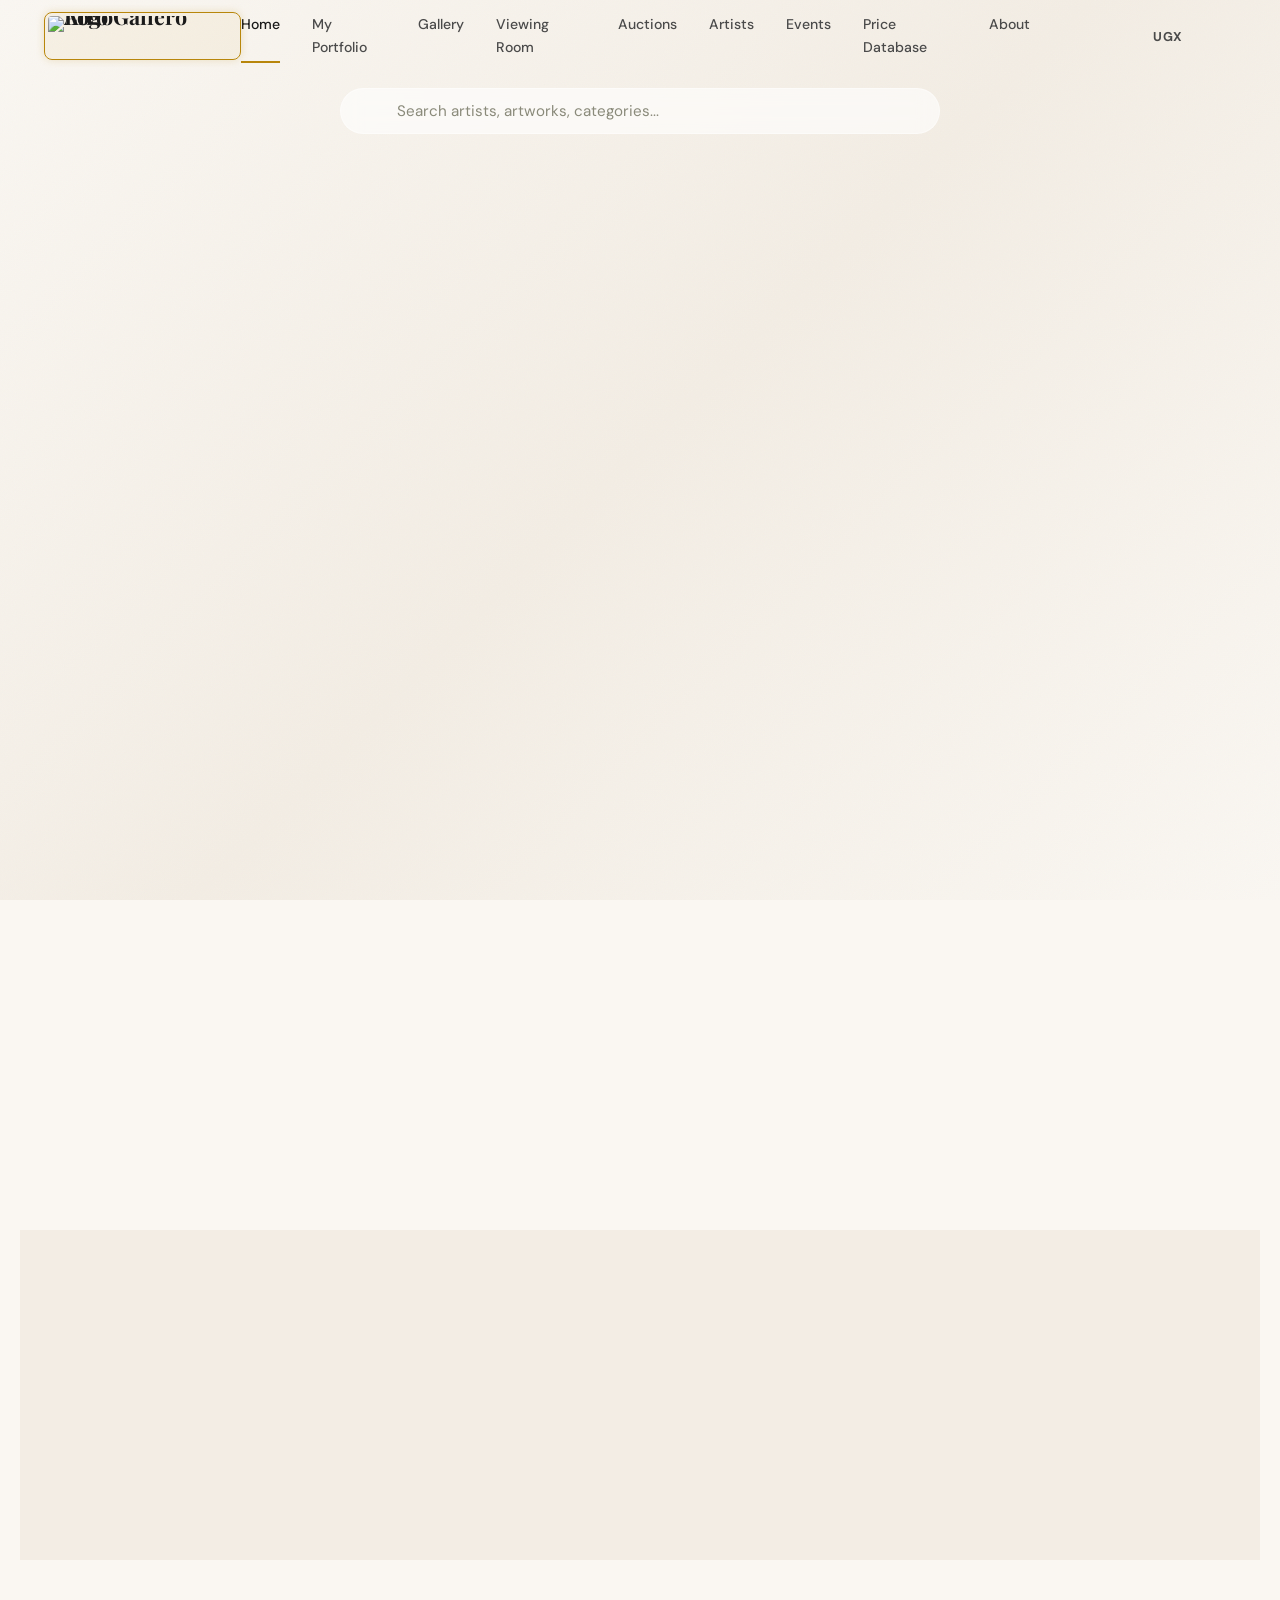
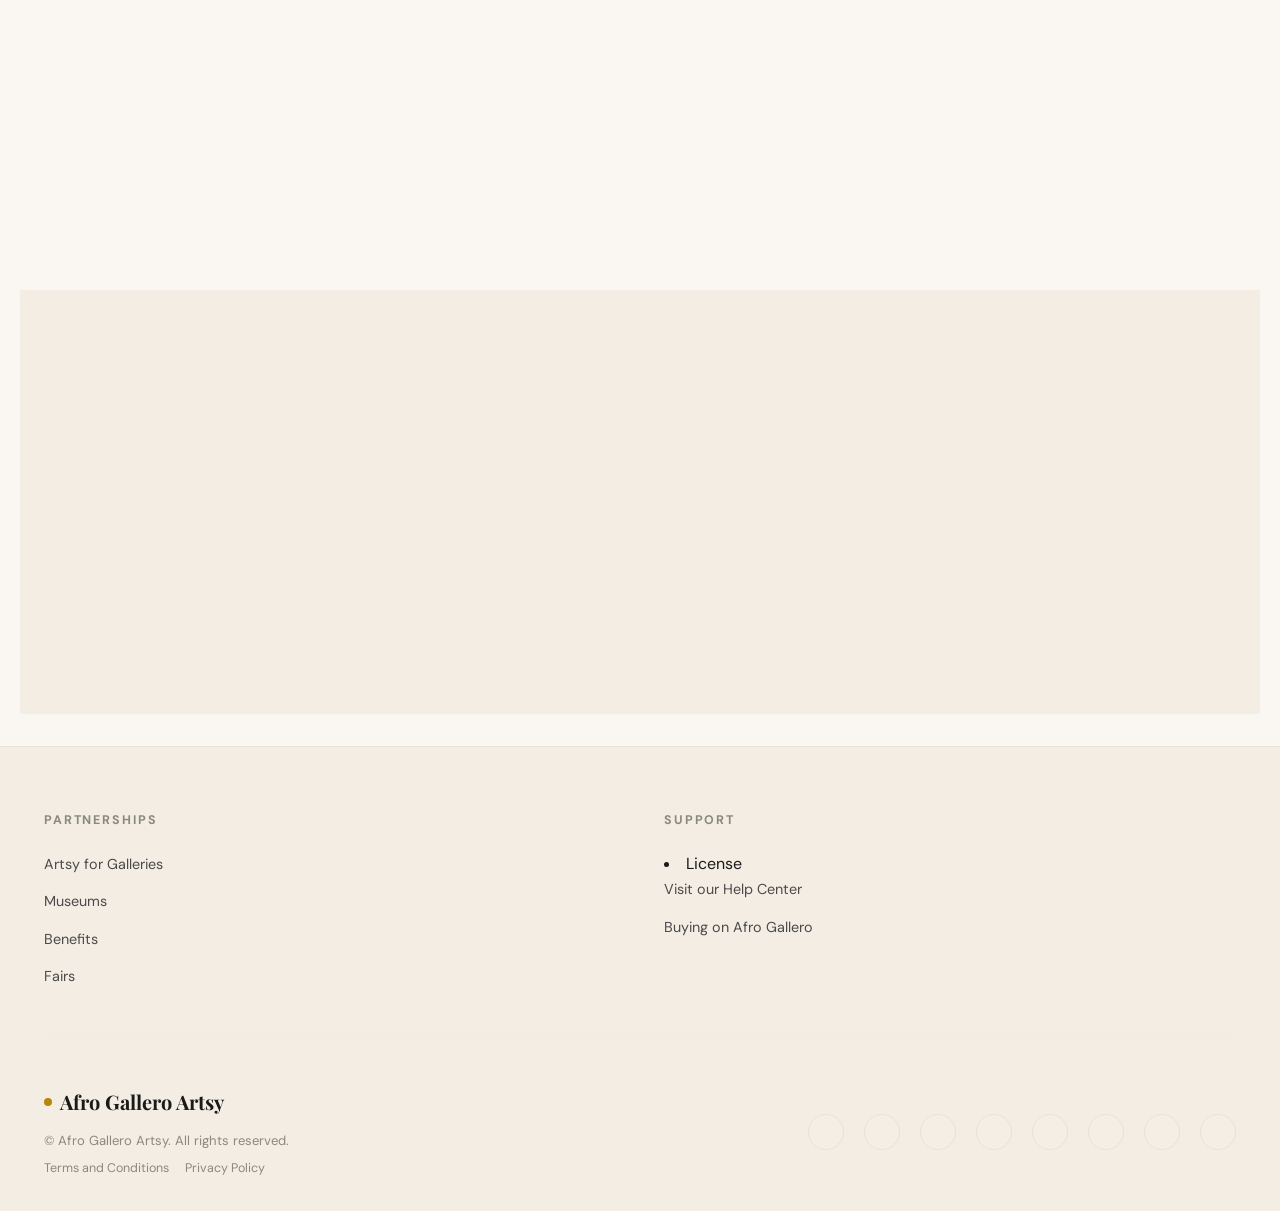
==== index.html @ c95db65b "Refactor currency dropdown in navigation" ====
<!DOCTYPE html>
<html lang="en">
<head>
  <!-- Maintenance Mode Check — MUST be first in <head> -->
<script src="https://www.gstatic.com/firebasejs/10.12.2/firebase-app-compat.js"></script>
<script src="https://www.gstatic.com/firebasejs/10.12.2/firebase-database-compat.js"></script>

  <meta charset="UTF-8">
  <meta name="viewport" content="width=device-width, initial-scale=1.0">
  <title>Afro Gallero Artsy— Where African Creativity Meets Modern Expression Redefining African Art for the World and Showcasing Modern African Masterpieces</title>
  
  <link rel="icon" type="image/webp" sizes="16x16" href="https://ik.imagekit.io/s95tumxuk/IMG_1356.jpeg?updatedAt=1777123021199">
  <link rel="icon" type="image/webp" sizes="32x32" href="https://ik.imagekit.io/s95tumxuk/IMG_1356.jpeg?updatedAt=1777123021199">
  <link rel="apple-touch-icon" sizes="180x180" href="https://ik.imagekit.io/s95tumxuk/IMG_1359.jpeg?updatedAt=1777125891205">

  <link rel="preconnect" href="https://fonts.googleapis.com">
  <link rel="preconnect" href="https://fonts.gstatic.com" crossorigin>
  <link href="https://fonts.googleapis.com/css2?family=Playfair+Display:ital,wght@0,400;0,600;0,700;0,800;1,400;1,600&family=DM+Sans:wght@300;400;500;600;700&display=swap" rel="stylesheet">

  <script src="https://unpkg.com/lucide@latest/dist/umd/lucide.js"></script>

  <!-- Firebase SDK (Compat) -->
  <script src="https://www.gstatic.com/firebasejs/9.23.0/firebase-app-compat.js"></script>
  <script src="https://www.gstatic.com/firebasejs/9.23.0/firebase-auth-compat.js"></script>
  <script src="https://www.gstatic.com/firebasejs/9.23.0/firebase-database-compat.js"></script>

  <link rel="stylesheet" href="style.css">
</head>
<body data-theme="light">

<!-- ========== NAVIGATION ========== -->
<nav id="navbar">
  <div class="nav-inner">
    <a href="#home" class="nav-logo">
      <img src="https://ik.imagekit.io/s95tumxuk/IMG_1356.jpeg" alt="Afro Gallero Logo" class="nav-logo-img">
    </a>

      <div class="nav-links" id="navLinks">
        <a href="#home" class="nav-link active" data-page="home">Home</a>
       <a href="portfolio.html" class="nav-link">My Portfolio</a>
        <a href="#gallery" class="nav-link" data-page="gallery">Gallery</a>
        <a href="#viewing-room" class="nav-link" data-page="viewing-room">Viewing Room</a>
        <a href="#auctions" class="nav-link" data-page="auctions">Auctions</a>
        <a href="#artists" class="nav-link" data-page="artists">Artists</a>
        <a href="#fairs-events" class="nav-link" data-page="fairs-events">Events</a>
        <a href="#price-database" class="nav-link" data-page="price-database">Price Database</a>
        <a href="#artist" class="nav-link" data-page="artist">About</a>
      </div>
             
     
        
         <button class="nav-icon-btn" id="msgNavBtn" title="Messages" aria-label="View messages">
  <i data-lucide="mail" style="width:20px;height:20px;"></i>
  <span class="fav-badge" id="msgBadge">0</span>
</button>

        <button class="nav-icon-btn" id="favNavBtn" title="Favorites" aria-label="View favorites">
          <i data-lucide="heart" class="icon-heart"></i>
          <span class="fav-badge" id="favBadge">0</span>
        </button>

        <button class="nav-icon-btn" id="darkModeToggle" title="Toggle dark mode" aria-label="Toggle dark mode">
          <i data-lucide="sun" class="icon-sun"></i>
          <i data-lucide="moon" class="icon-moon"></i>
        </button>
        
         <div class="nav-actions">
   <div class="nav-dropdown" id="currDropdown">
     <button class="nav-icon-btn nav-curr-btn" title="Change Currency" aria-label="Change Currency">
       <span id="currSymbol">UGX</span>
     </button>
     
     <div class="dropdown-menu">
       <button class="dropdown-item active" data-curr="UGX">UGX</button>
       
       <button class="dropdown-item" data-curr="USD">USD</button>
       <button class="dropdown-item" data-curr="EUR">EUR</button>
       <button class="dropdown-item" data-curr="GBP">GBP</button>
     </div>
   </div>
   
        <button class="nav-icon-btn" id="openAuthModalBtn" title="Account" aria-label="Account">
          <i data-lucide="user" style="width:20px;height:20px;"></i>
        </button>

        <button class="hamburger" id="hamburger" aria-label="Toggle menu" aria-expanded="false">
          <span></span><span></span><span></span>
        </button>
      </div>
    </div>
  </nav>

  <!-- ========== MOBILE OVERLAY ========== -->
  <div class="nav-overlay" id="navOverlay"></div>

  <!-- ========== AUTH MODAL (Login / Sign Up) ========== -->
  <div class="modal-overlay" id="authModal">
    <div class="auth-modal-container" role="dialog" aria-modal="true">
      <button class="modal-close" id="closeAuthModal" aria-label="Close">
        <i data-lucide="x" style="width:20px;height:20px;"></i>
      </button>

      <div class="auth-modal-tabs">
        <button class="auth-tab active" data-auth-tab="login">Login</button>
        <button class="auth-tab" data-auth-tab="signup">Sign Up</button>
      </div>

      <!-- Login Form -->
      <form id="loginFormModal" class="auth-modal-form">
        <div class="form-group">
          <label for="loginEmail">Email Address</label>
          <input type="email" id="loginEmail" required placeholder="you@example.com" autocomplete="email">
        </div>
        <div class="form-group">
          <label for="loginPassword">Password</label>
          <div class="password-wrap">
            <input type="password" id="loginPassword" required placeholder="Enter password" autocomplete="current-password">
            <button type="button" class="password-toggle" aria-label="Toggle password"><i data-lucide="eye" style="width:16px;height:16px;"></i></button>
          </div>
        </div>
        <div class="form-error hidden" id="loginError"></div>
        <button type="submit" class="btn btn-primary btn-full">Sign In</button>

        <div class="auth-divider"><span>or</span></div>

        <button type="button" class="btn btn-outline btn-full btn-google" id="googleLoginBtn">
          <svg width="18" height="18" viewBox="0 0 24 24"><path d="M22.56 12.25c0-.78-.07-1.53-.2-2.25H12v4.26h5.92a5.06 5.06 0 01-2.2 3.32v2.77h3.57c2.08-1.92 3.28-4.74 3.28-8.1z" fill="#4285F4"/><path d="M12 23c2.97 0 5.46-.98 7.28-2.66l-3.57-2.77c-.98.66-2.23 1.06-3.71 1.06-2.86 0-5.29-1.93-6.16-4.53H2.18v2.84C3.99 20.53 7.7 23 12 23z" fill="#34A853"/><path d="M5.84 14.09c-.22-.66-.35-1.36-.35-2.09s.13-1.43.35-2.09V7.07H2.18C1.43 8.55 1 10.22 1 12s.43 3.45 1.18 4.93l2.85-2.22.81-.62z" fill="#FBBC05"/><path d="M12 5.38c1.62 0 3.06.56 4.21 1.64l3.15-3.15C17.45 2.09 14.97 1 12 1 7.7 1 3.99 3.47 2.18 7.07l3.66 2.84c.87-2.6 3.3-4.53 6.16-4.53z" fill="#EA4335"/></svg>
          Continue with Google
        </button>
      </form>

      <!-- Signup Form -->
      <form id="signupFormModal" class="auth-modal-form hidden">
        <div class="form-group">
          <label for="signupName">Full Name</label>
          <input type="text" id="signupName" required placeholder="John Doe" autocomplete="name">
        </div>
        <div class="form-group">
          <label for="signupEmail">Email Address</label>
          <input type="email" id="signupEmail" required placeholder="you@example.com" autocomplete="email">
        </div>
        <div class="form-group">
          <label for="signupPassword">Password</label>
          <div class="password-wrap">
            <input type="password" id="signupPassword" required placeholder="Min 6 characters" autocomplete="new-password">
            <button type="button" class="password-toggle" aria-label="Toggle password"><i data-lucide="eye" style="width:16px;height:16px;"></i></button>
          </div>
        </div>
        <div class="form-error hidden" id="signupError"></div>
        <button type="submit" class="btn btn-primary btn-full">Create Account</button>

        <div class="auth-divider"><span>or</span></div>

        <button type="button" class="btn btn-outline btn-full btn-google" id="googleSignupBtn">
          <svg width="18" height="18" viewBox="0 0 24 24"><path d="M22.56 12.25c0-.78-.07-1.53-.2-2.25H12v4.26h5.92a5.06 5.06 0 01-2.2 3.32v2.77h3.57c2.08-1.92 3.28-4.74 3.28-8.1z" fill="#4285F4"/><path d="M12 23c2.97 0 5.46-.98 7.28-2.66l-3.57-2.77c-.98.66-2.23 1.06-3.71 1.06-2.86 0-5.29-1.93-6.16-4.53H2.18v2.84C3.99 20.53 7.7 23 12 23z" fill="#34A853"/><path d="M5.84 14.09c-.22-.66-.35-1.36-.35-2.09s.13-1.43.35-2.09V7.07H2.18C1.43 8.55 1 10.22 1 12s.43 3.45 1.18 4.93l2.85-2.22.81-.62z" fill="#FBBC05"/><path d="M12 5.38c1.62 0 3.06.56 4.21 1.64l3.15-3.15C17.45 2.09 14.97 1 12 1 7.7 1 3.99 3.47 2.18 7.07l3.66 2.84c.87-2.6 3.3-4.53 6.16-4.53z" fill="#EA4335"/></svg>
          Continue with Google
        </button>

        <!-- Register Portfolio Link -->
        <a href="portfolio.html" id="registerPortfolioLink" class="register-portfolio-link">
          <i data-lucide="briefcase" style="width:16px;height:16px;"></i>
          Want to sell your art? Register your portfolio
        </a>
      </form>
    </div>
  </div>

  <!-- ========== HOME PAGE ========== -->
  <section id="page-home" class="page active">

    <!-- Global Search Bar (Above Hero) -->
    <div class="global-search-wrap">
      <div class="global-search-inner">
        <i data-lucide="search" style="width:20px;height:20px;color:var(--muted);"></i>
        <input type="text" id="globalSearchInput" placeholder="Search artists, artworks, categories..." aria-label="Global search">
      </div>
    </div>

    <!-- Minimalist Hero -->
    <div class="hero hero-minimal">
      <div class="hero-bg">
        <div class="hero-slider" id="heroSlider"></div>
        <div class="hero-overlay"></div>
        <div class="hero-grain"></div>
      </div>

      <div class="hero-content hero-content-minimal">
        <h1 class="hero-title reveal">Afro<br><span class="hero-title-accent">Gallero</span></h1>
        <p class="hero-subtitle-minimal reveal" style="transition-delay:0.2s">Contemporary Art Gallery</p>
        <div class="hero-actions reveal" style="transition-delay:0.3s">
          <a href="#gallery" class="btn btn-primary">Explore Collection</a>
        </div>
      </div>

      <div class="hero-scroll-indicator reveal" style="transition-delay:0.5s">
        <span>Scroll</span>
        <div class="scroll-line"></div>
      </div>
    </div>

    <!-- Featured Artworks (With Filter) -->
    <div class="section">
      <div class="section-header reveal">
        <div style="display:flex;justify-content:space-between;align-items:center;width:100%;flex-wrap:wrap;gap:1rem;">
          <div>
            <span class="section-tag">Curated Selection</span>
            <h2 class="section-title">Featured Works</h2>
          </div>
          <div class="filter-select-wrap">
            <select id="homeFeaturedFilter" aria-label="Filter featured artworks">
              <option value="">All Categories</option>
              <option value="Paintings">Paintings</option>
              <option value="Digital Art">Digital Art</option>
              <option value="Mixed Media">Mixed Media</option>
              <option value="Photography">Photography</option>
              <option value="Drawing">Drawing</option>
              <option value="inkart">Inkart</option>
            </select>
          </div>
        </div>
        <div class="section-line"></div>
      </div>
      <div class="gallery-grid" id="homeFeaturedGrid"></div>
    </div>

    <!-- Latest Added (With Filter) -->
    <div class="section" style="background: var(--bg-secondary);">
      <div class="section-header reveal">
        <div style="display:flex;justify-content:space-between;align-items:center;width:100%;flex-wrap:wrap;gap:1rem;">
          <div>
            <span class="section-tag">Just Dropped</span>
            <h2 class="section-title">Latest Additions</h2>
          </div>
          <div class="filter-select-wrap">
            <select id="homeLatestFilter" aria-label="Filter latest artworks">
              <option value="7">Last 7 Days</option>
              <option value="30">Last 30 Days</option>
              <option value="90">Last 3 Months</option>
              <option value="0">All Time</option>
            </select>
          </div>
        </div>
        <div class="section-line"></div>
      </div>
      <div class="gallery-grid" id="homeLatestGrid"></div>
    </div>

    <!-- Artist Profiles -->
    <div class="section">
      <div class="section-header reveal">
        <span class="section-tag">The Creators</span>
        <h2 class="section-title">Artist Profiles</h2>
        <div class="section-line"></div>
      </div>
      <div class="artists-profile-grid" id="homeArtistsGrid"></div>
    </div>

    <!-- All Artworks (With Filter) -->
    <div class="section" style="background: var(--bg-secondary);">
      <div class="section-header reveal">
        <div style="display:flex;justify-content:space-between;align-items:center;width:100%;flex-wrap:wrap;gap:1rem;">
          <div>
            <span class="section-tag">Full Collection</span>
            <h2 class="section-title">All Artworks</h2>
          </div>
          <div class="filter-select-wrap">
            <select id="homeAllArtworksFilter" aria-label="Filter all artworks">
              <option value="">All Categories</option>
              <option value="Paintings">Paintings</option>
              <option value="Drawing">Drawing</option>
              <option value="Digital Art">Digital Art</option>
              <option value="Photography">Photography</option>
              <option value="Mixed Media">Mixed Media</option>
              <option value="Sculptures">Sculpture8</option>
              <option value="Drawing">Drawing</option>
              <option value="inkart">Inkart</option>
            </select>
          </div>
        </div>
        <div class="section-line"></div>
      </div>
      <div class="gallery-grid" id="homeAllArtworksGrid"></div>
      <div class="section-cta reveal">
        <a href="#gallery" class="btn btn-outline">View Full Gallery & Filters</a>
      </div>
    </div>

  </section>

  <!-- ========== GALLERY PAGE ========== -->
  <section id="page-gallery" class="page">
    <div class="page-header">
      <span class="section-tag reveal">Browse Collection</span>
      <h1 class="page-title reveal" style="transition-delay:0.1s">The Gallery</h1>
    </div>
    <div class="gallery-controls reveal" style="transition-delay:0.3s">
      <div class="search-bar">
        <i data-lucide="search" style="width:18px;height:18px;color:var(--muted);"></i>
        <input type="text" id="searchInput" placeholder="Search by title or category..." aria-label="Search artworks">
      </div>
      <div class="filter-group">
        <div class="filter-select-wrap">
          <select id="categoryFilter" aria-label="Filter by category">
            <option value="">All Categories</option>
            <option value="Paintings">Paintings</option>
            <option value="Drawing">Drawing</option>
            <option value="Digital Art">Digital Art</option>
            <option value="Photography">Photography</option>
            <option value="Mixed Media">Mixed Media</option>
            <option value="Sculptures">Sculpture</option>
            <option value="Drawing">Drawing</option>
<option value="inkart">Inkart</option>
          </select>
        </div>
        <div class="filter-select-wrap">
          <select id="sortFilter" aria-label="Sort artworks">
            <option value="newest">Newest First</option>
            <option value="oldest">Oldest First</option>
            <option value="price-low">Price: Low to High</option>
            <option value="price-high">Price: High to Low</option>
          </select>
        </div>
      </div>
    </div>
    <div class="gallery-grid" id="galleryGrid"></div>
    <div class="gallery-empty hidden" id="galleryEmpty"><p>No artworks found.</p></div>
  </section>

  <!-- ========== VIEWING ROOM PAGE ========== -->
  <section id="page-viewing-room" class="page">
    <div class="page-header">
      <span class="section-tag reveal">Private Viewing</span>
      <h1 class="page-title reveal" style="transition-delay:0.1s">Viewing Room</h1>
    </div>
    <div class="vr-container" id="vrContainer">
      <div class="vr-loading" id="vrLoading"><div class="spinner"></div><p>Preparing the viewing room...</p></div>
      <div class="vr-empty hidden" id="vrEmpty"><p>No artworks available.</p></div>
      <div class="vr-viewer hidden" id="vrViewer">
        <div class="vr-topbar">
          <span class="vr-counter" id="vrCounter">1 / 1</span>
          <button class="btn btn-icon" id="vrFullscreenBtn" aria-label="Fullscreen"><i data-lucide="maximize-2" style="width:18px;height:18px;"></i></button>
        </div>
        <div class="vr-stage" id="vrStage">
          <button class="vr-nav-btn vr-prev" id="vrPrevBtn" aria-label="Previous"><i data-lucide="chevron-left" style="width:28px;height:28px;"></i></button>
          <div class="vr-artwork-display">
            <div class="vr-image-frame" id="vrImageFrame" style="aspect-ratio: 820 / 1180;">
              <img id="vrImage" src="" alt="" loading="lazy">
              <div class="vr-image-loader hidden" id="vrImageLoader"><div class="spinner"></div></div>
            </div>
            <div class="vr-artwork-info" id="vrArtworkInfo">
              <span class="vr-category" id="vrCategory"></span>
              <h2 class="vr-title" id="vrTitle"></h2>
              <p class="vr-artist" id="vrArtist"></p>
              <p class="vr-size" id="vrSize"></p>
              <div class="vr-divider"></div>
              <p class="vr-price" id="vrPrice"></p>
              <div class="vr-divider"></div>
              <p class="vr-desc" id="vrDesc"></p>
              <div class="vr-actions">
                <a href="#" target="_blank" rel="noopener" class="btn btn-primary" id="vrWhatsapp"><i data-lucide="message-circle" style="width:16px;height:16px;"></i> Inquire</a>
                <button class="btn btn-icon" id="vrFavBtn" aria-label="Favorite"><i data-lucide="heart" style="width:18px;height:18px;"></i></button>
              </div>
            </div>
          </div>
          <button class="vr-nav-btn vr-next" id="vrNextBtn" aria-label="Next"><i data-lucide="chevron-right" style="width:28px;height:28px;"></i></button>
        </div>
        <div class="vr-strip-wrap"><div class="vr-strip" id="vrStrip"></div></div>
      </div>
    </div>
  </section>

  <!-- ========== AUCTIONS PAGE ========== -->
  <section id="page-auctions" class="page">
    <div class="page-header">
      <span class="section-tag reveal">Bid & Collect</span>
      <h1 class="page-title reveal" style="transition-delay:0.1s">Live Auctions</h1>
    </div>
    <div class="auction-container">
      <div class="vr-loading" id="auctionLoading"><div class="spinner"></div><p>Loading auctions...</p></div>
      <div class="vr-empty hidden" id="auctionEmpty"><p>No active auctions right now.</p></div>
      <div class="auction-grid hidden" id="auctionGrid"></div>
    </div>
  </section>

  <!-- ========== ARTISTS PAGE ========== -->
  <section id="page-artists" class="page">
    <div class="page-header">
      <span class="section-tag reveal">Meet the Creators</span>
      <h1 class="page-title reveal" style="transition-delay:0.1s">Artists</h1>
      <p class="page-desc reveal" style="transition-delay:0.2s">Explore the visionary artists behind the works.</p>
    </div>
    <div class="artists-profile-grid" id="artistsPageGrid"></div>
  </section>

  <!-- ========== FAIRS & EVENTS PAGE ========== -->
  <section id="page-fairs-events" class="page">
    <div class="page-header">
      <span class="section-tag reveal">On the Calendar</span>
      <h1 class="page-title reveal" style="transition-delay:0.1s">Fairs & Events</h1>
    </div>
    <div class="gallery-empty"><i data-lucide="calendar" style="width:48px;height:48px;color:var(--muted);"></i><p>Coming soon.</p></div>
  </section>

  <!-- ========== PRICE DATABASE PAGE ========== -->
  <section id="page-price-database" class="page">
    <div class="page-header">
      <span class="section-tag reveal">Market Insights</span>
      <h1 class="page-title reveal" style="transition-delay:0.1s">Price Database</h1>
    </div>
    <div class="pd-container">
      <div class="pd-controls reveal" style="transition-delay:0.3s">
        <div class="filter-select-wrap">
          <select id="pdCurrencyFilter" aria-label="Filter statistics by currency">
            <option value="UGX">Statistics in UGX</option>
            <option value="USD">Statistics in USD</option>
            <option value="EUR">Statistics in EUR</option>
            <option value="GBP">Statistics in GBP</option>
          </select>
        </div>
      </div>
      <div class="vr-loading" id="pdLoading"><div class="spinner"></div><p>Calculating...</p></div>
      <div class="vr-empty hidden" id="pdEmpty"><p>No data.</p></div>
      <div class="pd-dashboard hidden" id="pdDashboard">
        <div class="pd-stats-grid">
          <div class="pd-stat-card"><span class="pd-stat-label">Total Value</span><span class="pd-stat-value" id="pdTotalValue">0</span></div>
          <div class="pd-stat-card"><span class="pd-stat-label">Average Price</span><span class="pd-stat-value" id="pdAvgPrice">0</span></div>
          <div class="pd-stat-card"><span class="pd-stat-label">Highest Price</span><span class="pd-stat-value" id="pdHighPrice">0</span><span class="pd-stat-sub" id="pdHighTitle"></span></div>
          <div class="pd-stat-card"><span class="pd-stat-label">Lowest Price</span><span class="pd-stat-value" id="pdLowPrice">0</span><span class="pd-stat-sub" id="pdLowTitle"></span></div>
        </div>
        <div class="pd-section">
          <h3 class="pd-section-title"><i data-lucide="pie-chart" style="width:18px;height:18px;"></i> Average by Category</h3>
          <div class="pd-category-list" id="pdCategoryList"></div>
        </div>
      </div>
    </div>
  </section>
  
  <!-- ========== MESSAGES INBOX PAGE ========== -->
  <section id="page-messages" class="page">
    <div class="page-header">
      <span class="section-tag reveal">Inbox</span>
      <h1 class="page-title reveal" style="transition-delay:0.1s">Messages</h1>
    </div>
    
    <!-- Login Prompt (shown when not signed in) -->
    <div id="messagesLoginPrompt" class="hidden" style="text-align:center;padding:4rem 1.5rem;">
      <i data-lucide="lock" style="width:56px;height:56px;color:var(--muted);margin-bottom:1rem;"></i>
      <p style="font-size:1.15rem;color:var(--muted);margin-bottom:0.5rem;">Please sign in to view your messages</p>
      <p style="font-size:0.9rem;color:var(--muted);margin-bottom:1.5rem;">Orders and replies appear in your inbox</p>
      <button class="btn btn-primary" id="msgLoginBtn">Sign In</button>
    </div>
    
    <!-- Inbox List View -->
    <div id="messagesInboxView" class="hidden">
      <div class="msg-toolbar reveal" style="transition-delay:0.2s">
        <div class="search-bar" style="max-width:360px;flex:1;">
          <i data-lucide="search" style="width:18px;height:18px;color:var(--muted);"></i>
          <input type="text" id="msgSearchInput" placeholder="Search by artwork or name..." aria-label="Search messages">
        </div>
        <div class="filter-select-wrap">
          <select id="msgStatusFilter" aria-label="Filter by status">
            <option value="">All Messages</option>
            <option value="pending">Pending</option>
            <option value="accepted">Accepted</option>
            <option value="rejected">Rejected</option>
          </select>
        </div>
      </div>
      <div id="msgInboxList"></div>
      <div class="gallery-empty hidden" id="msgEmpty">
        <i data-lucide="inbox" style="width:48px;height:48px;color:var(--muted);"></i>
        <p>No messages yet.</p>
        <p style="font-size:0.85rem;color:var(--muted);margin-top:0.25rem;">Orders you place will appear here</p>
      </div>
    </div>
    
    <!-- Thread Detail View (hidden by default) -->
    <div id="msgThreadView" class="hidden">
      <div class="container" style="padding:1.5rem;max-width:800px;margin:0 auto;">
        <button class="btn btn-ghost" id="msgThreadBack" style="margin-bottom:1.25rem;">
          <i data-lucide="arrow-left" style="width:18px;height:18px;"></i> Back to Inbox
        </button>
        <div id="msgThreadHeader"></div>
        <div id="msgThreadMessages" class="msg-thread-messages"></div>
        <div id="msgThreadActions">
          <div id="msgStatusActions" class="msg-status-actions"></div>
          <form id="msgReplyForm" class="msg-reply-form">
            <textarea id="msgReplyInput" rows="3" placeholder="Type your reply..." required></textarea>
            <button type="submit" class="btn btn-primary" id="msgReplyBtn">
              <i data-lucide="send" style="width:16px;height:16px;"></i> Send Reply
            </button>
          </form>
        </div>
      </div>
    </div>
  </section>
  
  <!-- ========== FAVORITES PAGE ========== -->
  <section id="page-favorites" class="page">
    <div class="page-header">
      <span class="section-tag reveal">Your Selection</span>
      <h1 class="page-title reveal" style="transition-delay:0.1s">Favorites</h1>
    </div>
    <div class="gallery-grid" id="favoritesGrid"></div>
    <div class="gallery-empty hidden" id="favoritesEmpty"><p>No favorites yet.</p></div>
  </section>

  <!-- ========== ARTWORK DETAIL MODAL ========== -->
  <div class="modal-overlay" id="artworkModal">
    <div class="modal-container" role="dialog" aria-modal="true">
      <button class="modal-close" id="modalClose" aria-label="Close"><i data-lucide="x" style="width:24px;height:24px;"></i></button>
      <div class="modal-body">
        <div class="modal-image-wrap" style="aspect-ratio: 820 / 1180;">
          <img id="modalImage" src="" alt="" loading="lazy">
        </div>
        <div class="modal-details">
          <span class="modal-category" id="modalCategory"></span>
          <h2 class="modal-title" id="modalTitle"></h2>
          <p class="modal-artist" id="modalArtist"></p>
          <p class="modal-size" id="modalSize"></p>
          <div class="modal-divider"></div>
          <p class="modal-price" id="modalPrice" data-base-price="0" data-base-currency="UGX"></p>
          <div class="modal-divider"></div>
          <p class="modal-desc" id="modalDesc"></p>
          <div class="modal-actions">
            <a href="#" target="_blank" rel="noopener" class="btn btn-primary btn-whatsapp btn-full" id="modalWhatsapp"><i data-lucide="message-circle" style="width:18px;height:18px;"></i> Buy via WhatsApp</a>
            <div class="modal-secondary-actions">
              <button class="btn btn-icon" id="modalFavBtn" aria-label="Favorite"><i data-lucide="heart" style="width:18px;height:18px;"></i></button>
              <button class="btn btn-icon" id="modalShareBtn" aria-label="Share"><i data-lucide="share-2" style="width:18px;height:18px;"></i></button>
            </div>
          </div>
        </div>
      </div>
    </div>
  </div>

  <!-- ========== TOASTS & UTILS ========== -->
  <div id="toastContainer" class="toast-container"></div>
  <button id="backToTop" class="back-to-top" aria-label="Back to top"><i data-lucide="chevron-up" style="width:20px;height:20px;"></i></button>

  <script src="script.js"></script>

  <!-- ========== SITE FOOTER ========== -->
  <footer class="site-footer">
    <div class="footer-container">

      <!-- Top Section: Links Grid -->
      <div class="footer-top">
        <div class="footer-col">
          <h4 class="footer-heading">Partnerships</h4>
          <ul class="footer-links">
            <li><a href="#">Artsy for Galleries</a></li>
            <li><a href="#">Museums</a></li>
            <li><a href="#">Benefits</a></li>
            <li><a href="#">Fairs</a></li>
          </ul>
        </div>
        <div class="footer-col">
          <h4 class="footer-heading">Support</h4>
          <li><a href="license.html">License</a></li>
          <ul class="footer-links">
            <li><a href="Afro-Gallero-help center.html">Visit our Help Center</a></li>
            <li><a href="#">Buying on Afro Gallero </a></li>
          </ul>
        </div>
      </div>

      <!-- Bottom Section: Copyright, Legal & Socials -->
      <div class="footer-bottom">
        <div class="footer-left">
          <a href="#home" class="footer-logo">
            <span class="logo-dot"></span>
            Afro Gallero Artsy
          </a>
          <div class="footer-meta">
            <span class="footer-copy">© <span id="currentYear"></span> Afro Gallero Artsy. All rights reserved.</span>
            <div class="footer-legal">
              <a href="#">Terms and Conditions</a>
              <a href="#">Privacy Policy</a>
            </div>
          </div>
        </div>

        <div class="footer-right">
          <ul class="footer-socials">
            <li><a href="#" aria-label="Instagram"><i data-lucide="instagram" style="width:18px;height:18px;"></i></a></li>
            <li><a href="#" aria-label="Twitter / X"><i data-lucide="twitter" style="width:18px;height:18px;"></i></a></li>
            <li><a href="#" aria-label="Facebook"><i data-lucide="facebook" style="width:18px;height:18px;"></i></a></li>
            <li><a href="#" aria-label="YouTube"><i data-lucide="youtube" style="width:18px;height:18px;"></i></a></li>
            <li><a href="#" aria-label="Pinterest"><i data-lucide="layout-grid" style="width:18px;height:18px;"></i></a></li>
            <li><a href="#" aria-label="LinkedIn"><i data-lucide="linkedin" style="width:18px;height:18px;"></i></a></li>
            <li><a href="#" aria-label="TikTok"><i data-lucide="music-2" style="width:18px;height:18px;"></i></a></li>
            <li><a href="https://wa.me/256700000000" target="_blank" rel="noopener" aria-label="WhatsApp"><i data-lucide="message-circle" style="width:18px;height:18px;"></i></a></li>
          </ul>
        </div>
      </div>

    </div>
  </footer>
</body>
</html>
---- style.css ----
/* ========================================
   CSS VARIABLES & THEME
   ======================================== */
:root {
  --bg: #FAF7F2;
  --bg-secondary: #F3EDE4;
  --fg: #1A1A1A;
  --fg-secondary: #4A4A4A;
  --muted: #8A8A7A;
  --accent: #B8860B;
  --accent-hover: #9A7209;
  --accent-light: rgba(184, 134, 11, 0.12);
  --card: #FFFFFF;
  --card-hover: #FFFDF8;
  --border: #E8E2D9;
  --border-light: #F0EBE3;
  --overlay: rgba(26, 26, 26, 0.6);
  --overlay-heavy: rgba(26, 26, 26, 0.85);
  --shadow-sm: 0 1px 3px rgba(0,0,0,0.06);
  --shadow-md: 0 4px 20px rgba(0,0,0,0.08);
  --shadow-lg: 0 12px 40px rgba(0,0,0,0.12);
  --shadow-xl: 0 20px 60px rgba(0,0,0,0.15);
  --danger: #C0392B;
  --success: #27AE60;
  --radius-sm: 6px;
  --radius-md: 10px;
  --radius-lg: 16px;
  --radius-xl: 24px;
  --font-display: 'Playfair Display', Georgia, serif;
  --font-ui: 'DM Sans', system-ui, sans-serif;
  --nav-height: 72px;
  --container: 1240px;
  --whatsapp: #25D366;
}

[data-theme="dark"] {
  --bg: #0F0F0F;
  --bg-secondary: #161616;
  --fg: #F0EBE3;
  --fg-secondary: #B0ADA6;
  --muted: #6B6B6B;
  --accent: #D4A853;
  --accent-hover: #E0B964;
  --accent-light: rgba(212, 168, 83, 0.12);
  --card: #1A1A1A;
  --card-hover: #222222;
  --border: #2A2A2A;
  --border-light: #222222;
  --overlay: rgba(0, 0, 0, 0.7);
  --overlay-heavy: rgba(0, 0, 0, 0.9);
  --shadow-sm: 0 1px 3px rgba(0,0,0,0.2);
  --shadow-md: 0 4px 20px rgba(0,0,0,0.3);
  --shadow-lg: 0 12px 40px rgba(0,0,0,0.4);
  --shadow-xl: 0 20px 60px rgba(0,0,0,0.5);
}

/* ============================================
   SEARCH RESULTS PANEL - Deep Coffee Brown Glassmorphism
   ============================================ */

/* 1. Main Panel Container */
#searchResultsPanel {
  /* Override JS full-width to make it a floating card */
  right: auto !important;
  left: 50% !important;
  transform: translateX(-50%);
  width: 95%;
  max-width: 960px;
  top: 74px !important; /* 64px navbar + 10px gap */
  max-height: 75vh !important;
  
  /* ENHANCED Glassmorphism Core */
  background: linear-gradient(
    135deg, 
    rgba(93, 64, 55, 0.35) 0%,   /* Lighter mocha highlight */
    rgba(62, 39, 35, 0.25) 100%  /* Deep espresso shadow */
  ) !important;
  
  /* Heavily increased blur and saturation for the frosted look */
  -webkit-backdrop-filter: blur(40px) saturate(250%) brightness(0.9);
  backdrop-filter: blur(40px) saturate(250%) brightness(0.9);
  
  /* Brighter, more defined glass borders */
  border: 1px solid rgba(255, 255, 255, 0.25) !important;
  border-radius: 20px;
  
  /* Deep shadow to lift it off the page + top light reflection */
  box-shadow: 
    0 20px 60px rgba(20, 10, 5, 0.6),
    0 2px 10px rgba(0, 0, 0, 0.3),
    inset 0 1px 1px rgba(255, 255, 255, 0.4), /* Strong top reflection */
    inset 0 -1px 1px rgba(0, 0, 0, 0.2);      /* Bottom inner shadow */
  
  color: #EFEBE9;
  overflow: hidden;
  animation: glassSlideDown 0.4s cubic-bezier(0.16, 1, 0.3, 1);
}

@keyframes glassSlideDown {
  from { opacity: 0; transform: translateX(-50%) translateY(-15px) scale(0.98); }
  to { opacity: 1; transform: translateX(-50%) translateY(0) scale(1); }
}

/* 2. Header Area */
#searchResultsPanel div:first-child {
  border-bottom: 1px solid rgba(255, 255, 255, 0.15) !important;
  padding: 1.25rem 1.5rem !important;
  background: linear-gradient(180deg, rgba(255,255,255,0.08) 0%, rgba(255,255,255,0) 100%) !important; /* Glass sheen */
}

#searchResultsPanel h3 {
  color: #D7CCC8 !important;
  font-weight: 700 !important;
  text-shadow: 0 1px 4px rgba(0,0,0,0.4); /* Help text pop on glass */
  letter-spacing: 0.02em;
}

#searchResultsPanel #closeSearchResults {
  color: #EFEBE9 !important;
  transition: all 0.2s ease;
  border-radius: 8px;
  padding: 6px !important;
  background: rgba(255,255,255,0.05) !important;
  border: 1px solid rgba(255,255,255,0.1) !important;
}

#searchResultsPanel #closeSearchResults:hover {
  background: rgba(255,255,255,0.15) !important;
  border-color: rgba(255,255,255,0.2) !important;
  transform: rotate(90deg) scale(1.1);
}

/* 3. Table Styling */
#searchResultsPanel table {
  width: 100%;
  border-collapse: collapse;
}

#searchResultsPanel thead tr {
  background: rgba(0, 0, 0, 0.15) !important; 
}

#searchResultsPanel th {
  color: #BCAAA4 !important;
  text-transform: uppercase;
  font-size: 0.7rem !important;
  letter-spacing: 0.08em;
  padding: 14px 16px !important;
  border-bottom: 1px solid rgba(255, 255, 255, 0.15) !important;
  font-weight: 600 !important;
  text-shadow: 0 1px 2px rgba(0,0,0,0.3);
}

#searchResultsPanel td {
  padding: 12px 16px !important;
  border-bottom: 1px solid rgba(255, 255, 255, 0.05) !important; /* Very subtle row dividers */
  color: #EFEBE9 !important;
  vertical-align: middle;
}

#searchResultsPanel tbody tr:last-child td {
  border-bottom: none !important;
}

/* Row Hover State - Refractive Glass Highlight */
#searchResultsPanel tbody tr {
  transition: all 0.2s ease;
}

#searchResultsPanel tbody tr:hover {
  background: linear-gradient(90deg, rgba(255,255,255,0.08) 0%, rgba(255,255,255,0.02) 100%) !important;
  text-shadow: 0 0 8px rgba(255, 255, 255, 0.2);
}

/* 4. Internal Elements */

/* Thumbnail Images */
#searchResultsPanel img {
  border-radius: 8px !important;
  border: 1px solid rgba(255, 255, 255, 0.15) !important;
  box-shadow: 0 4px 12px rgba(0,0,0,0.4);
  object-fit: cover;
  transition: transform 0.2s ease;
}

#searchResultsPanel tbody tr:hover img {
  transform: scale(1.05);
}

/* Category Badges - Etched Glass Pills */
#searchResultsPanel span[style*="border-radius"] {
  background: rgba(255, 255, 255, 0.05) !important; /* Very transparent */
  color: #D7CCC8 !important;
  border: 1px solid rgba(255, 255, 255, 0.15) !important;
  font-weight: 500 !important;
  padding: 3px 10px !important;
  box-shadow: inset 0 1px 1px rgba(255,255,255,0.1); /* Inner glass light */
}

/* Price Text */
#searchResultsPanel td[data-base-price] {
  color: #FFE0B2 !important; /* Bright warm caramel accent for readability */
  font-weight: 700 !important;
  text-shadow: 0 0 10px rgba(255, 171, 64, 0.3); /* Soft glow */
}

/* View Buttons - Glass Buttons */
#searchResultsPanel .search-view-btn,
#searchResultsPanel .btn-primary.btn-sm {
  background: linear-gradient(135deg, rgba(255,255,255,0.1) 0%, rgba(255,255,255,0.03) 100%) !important;
  color: #EFEBE9 !important;
  border: 1px solid rgba(255, 255, 255, 0.2) !important;
  border-radius: 8px !important;
  transition: all 0.2s ease;
  text-transform: uppercase;
  font-size: 0.7rem !important;
  font-weight: 600 !important;
  letter-spacing: 0.05em;
  padding: 6px 14px !important;
  box-shadow: inset 0 1px 0 rgba(255,255,255,0.15);
}

#searchResultsPanel .search-view-btn:hover,
#searchResultsPanel .btn-primary.btn-sm:hover {
  background: linear-gradient(135deg, rgba(255,255,255,0.2) 0%, rgba(255,255,255,0.05) 100%) !important;
  border-color: rgba(255, 255, 255, 0.4) !important;
  transform: translateY(-1px);
  box-shadow: 0 4px 12px rgba(0,0,0,0.2), inset 0 1px 0 rgba(255,255,255,0.2);
}

/* 5. Custom Scrollbar (Webkit) - Subtle glass track */
#searchResultsPanel div::-webkit-scrollbar {
  width: 8px;
}

#searchResultsPanel div::-webkit-scrollbar-track {
  background: rgba(0, 0, 0, 0.05);
  border-radius: 4px;
}

#searchResultsPanel div::-webkit-scrollbar-thumb {
  background: rgba(255, 255, 255, 0.15); /* Light glass thumb */
  border-radius: 4px;
  border: 1px solid rgba(255,255,255,0.1);
}

#searchResultsPanel div::-webkit-scrollbar-thumb:hover {
  background: rgba(255, 255, 255, 0.3); /* Brighten on hover */
}

/* No Results State */
#searchResultsPanel p {
  color: #D7CCC8 !important;
  text-shadow: 0 1px 3px rgba(0,0,0,0.4);
}

/* ========================================
   RESET & BASE
   ======================================== */
*, *::before, *::after { margin: 0; padding: 0; box-sizing: border-box; }
html { scroll-behavior: smooth; -webkit-font-smoothing: antialiased; -moz-osx-font-smoothing: grayscale; }
body { font-family: var(--font-ui); background: var(--bg); color: var(--fg); line-height: 1.6; overflow-x: hidden; transition: background 0.4s ease, color 0.4s ease; }
img { display: block; max-width: 100%; }
a { color: inherit; text-decoration: none; }
button { cursor: pointer; font-family: inherit; border: none; background: none; }
input, select, textarea { font-family: inherit; font-size: inherit; }
ul, ol { list-style: none; }
.hidden { display: none !important; }

::-webkit-scrollbar { width: 8px; }
::-webkit-scrollbar-track { background: var(--bg-secondary); }
::-webkit-scrollbar-thumb { background: var(--border); border-radius: 4px; }
::-webkit-scrollbar-thumb:hover { background: var(--muted); }

/* ========================================
   UTILITY
   ======================================== */
.container { max-width: var(--container); margin: 0 auto; padding: 0 1.5rem; }
.reveal { opacity: 0; transform: translateY(30px); transition: opacity 0.7s cubic-bezier(0.22, 1, 0.36, 1), transform 0.7s cubic-bezier(0.22, 1, 0.36, 1); }
.reveal.revealed { opacity: 1; transform: translateY(0); }

/* ========================================
   GLOBAL SEARCH (Always Invisible)
   ======================================== */
.global-search-wrap {
  position: fixed;
  top: var(--nav-height);
  left: 0; right: 0;
  z-index: 998;
  background: transparent;
  padding: 1rem 1.5rem;
  transition: background 0.4s ease;
}

.global-search-inner {
  max-width: 600px;
  margin: 0 auto;
  display: flex;
  align-items: center;
  gap: 0.75rem;
  /* Glassmorphism effect so it's always visible over content, but never solid */
  background: rgba(255, 255, 255, 0.6);
  border: 1px solid rgba(255, 255, 255, 0.4);
  border-radius: 100px;
  padding: 0.75rem 1.5rem;
  backdrop-filter: blur(10px);
  -webkit-backdrop-filter: blur(10px);
  transition: border-color 0.3s ease, box-shadow 0.3s ease;
}

/* Dark mode glass effect */
[data-theme="dark"] .global-search-inner {
  background: rgba(0, 0, 0, 0.4);
  border: 1px solid rgba(255, 255, 255, 0.1);
}

/* Only changes border/shadow when typing inside it */
.global-search-inner:focus-within { 
  border-color: var(--accent); 
  box-shadow: 0 0 0 3px var(--accent-light);
}

.global-search-inner input { 
  flex: 1; 
  border: none; 
  background: none; 
  outline: none; 
  color: var(--fg); 
  font-size: 0.95rem; 
}

.global-search-inner input::placeholder { 
  color: var(--muted); 
} 

/* ========================================
   HERO AUTO-SLIDER (Minimal)
   ======================================== */
.hero-slider { position: absolute; inset: 0; z-index: 0; overflow: hidden; }
.hero-slide {
  position: absolute; inset: -20px; 
  background-size: cover; background-position: center;
  opacity: 0; transform: scale(1); 
  animation: heroSlideShow 15s infinite linear; will-change: opacity, transform;
}
.hero-slide:nth-child(1) { animation-delay: 0s; }
.hero-slide:nth-child(2) { animation-delay: 5s; }
.hero-slide:nth-child(3) { animation-delay: 10s; }

@keyframes heroSlideShow {
  0% { opacity: 0; transform: scale(1); }
  3% { opacity: 1; }
  25% { opacity: 1; transform: scale(1.08); }
  30% { opacity: 0; transform: scale(1.08); }
  100% { opacity: 0; transform: scale(1); }
}
.hero:hover .hero-slide { animation-play-state: paused; }
@media (prefers-reduced-motion: reduce) {
  .hero-slide { animation: none !important; opacity: 1 !important; transform: none !important; }
  .hero-slide:not(:first-child) { display: none; }
}

/* ========================================
   BUTTONS
   ======================================== */
.btn {
  display: inline-flex; align-items: center; justify-content: center; gap: 0.5rem;
  padding: 0.75rem 1.75rem; border-radius: var(--radius-sm); font-weight: 600; font-size: 0.9rem;
  letter-spacing: 0.02em; transition: all 0.3s ease; white-space: nowrap; position: relative; overflow: hidden; line-height: 1.4;
}
.btn-sm { padding: 0.4rem 1rem; font-size: 0.82rem; }
.btn-primary { background: var(--accent); color: #fff; }
.btn-primary:hover { background: var(--accent-hover); transform: translateY(-1px); box-shadow: 0 6px 20px rgba(184, 134, 11, 0.3); }
.btn-outline-accent { background: transparent; color: var(--accent); border: 2px solid var(--accent); }
.btn-outline-accent:hover { background: var(--accent); color: #fff; transform: translateY(-1px); }
.btn-outline { border: 1.5px solid var(--border); color: var(--fg); background: transparent; }
.btn-outline:hover { border-color: var(--accent); color: var(--accent); background: var(--accent-light); }
.btn-danger { background: var(--danger); color: #fff; }
.btn-danger:hover { opacity: 0.9; }
.btn-full { width: 100%; }
.btn-icon {
  width: 44px; height: 44px; padding: 0; border-radius: var(--radius-sm);
  border: 1.5px solid var(--border); color: var(--fg-secondary);
  display: inline-flex; align-items: center; justify-content: center; transition: all 0.3s ease;
}
.btn-icon:hover { border-color: var(--accent); color: var(--accent); background: var(--accent-light); }
.btn-icon.fav-active { border-color: var(--danger); color: var(--danger); background: rgba(192, 57, 43, 0.1); }
.btn-whatsapp { background: var(--whatsapp); color: #fff; }
.btn-whatsapp:hover { background: #1ebe57; transform: translateY(-1px); box-shadow: 0 6px 20px rgba(37, 211, 102, 0.3); }
.btn-loader { display: flex; align-items: center; }
.spinner { width: 18px; height: 18px; border: 2.5px solid rgba(255,255,255,0.3); border-top-color: #fff; border-radius: 50%; animation: spin 0.7s linear infinite; }
@keyframes spin { to { transform: rotate(360deg); } }

/* ========================================
   NAVIGATION
   ======================================== */
#navbar { position: fixed; top: 0; left: 0; right: 0; height: var(--nav-height); z-index: 1000; transition: all 0.4s ease; background: transparent; }
#navbar.scrolled { background: var(--bg); border-bottom: 1px solid var(--border); box-shadow: var(--shadow-sm); }
[data-theme="dark"] #navbar.scrolled { background: rgba(15,15,15,0.92); backdrop-filter: blur(12px); }
.nav-inner { max-width: var(--container); margin: 0 auto; padding: 0 1.5rem; height: 100%; display: flex; align-items: center; justify-content: space-between; }
.nav-logo { font-family: var(--font-display); font-size: 1.35rem; font-weight: 700; display: flex; align-items: center; gap: 0.5rem; transition: opacity 0.3s; z-index: 1001; }
.nav-logo:hover { opacity: 0.8; }
.logo-dot { width: 8px; height: 8px; background: var(--accent); border-radius: 50%; display: inline-block; flex-shrink: 0; }
.nav-links { display: flex; gap: 2rem; }
.nav-link { font-size: 0.88rem; font-weight: 500; color: var(--fg-secondary); transition: color 0.3s; position: relative; }
.nav-link::after { content: ''; position: absolute; bottom: -4px; left: 0; width: 0; height: 2px; background: var(--accent); transition: width 0.3s ease; }
.nav-link:hover, .nav-link.active { color: var(--fg); }
.nav-link.active::after, .nav-link:hover::after { width: 100%; }
.nav-actions { display: flex; align-items: center; gap: 0.5rem; }
.nav-icon-btn { width: 40px; height: 40px; display: flex; align-items: center; justify-content: center; border-radius: var(--radius-sm); color: var(--fg-secondary); transition: all 0.3s; position: relative; z-index: 1001; }
.nav-icon-btn:hover { background: var(--accent-light); color: var(--accent); }
.icon-moon { display: none; }
[data-theme="dark"] .icon-sun { display: none; }
[data-theme="dark"] .icon-moon { display: block; }
.fav-badge { position: absolute; top: 2px; right: 2px; min-width: 16px; height: 16px; background: var(--danger); color: #fff; font-size: 0.6rem; font-weight: 700; border-radius: 8px; display: flex; align-items: center; justify-content: center; padding: 0 4px; transform: scale(0); transition: transform 0.3s cubic-bezier(0.34, 1.56, 0.64, 1); }
.fav-badge.show { transform: scale(1); }
.hamburger { display: none; flex-direction: column; justify-content: center; gap: 5px; width: 28px; height: 28px; z-index: 1001; padding: 0; }
.hamburger span { display: block; width: 100%; height: 2px; background: var(--fg); border-radius: 2px; transition: transform 0.35s cubic-bezier(0.77, 0, 0.175, 1), opacity 0.25s ease, width 0.25s ease; transform-origin: center; }
.hamburger.active span:nth-child(1) { transform: translateY(7px) rotate(45deg); }
.hamburger.active span:nth-child(2) { opacity: 0; width: 0; }
.hamburger.active span:nth-child(3) { transform: translateY(-7px) rotate(-45deg); }
.nav-overlay { position: fixed; inset: 0; background: rgba(0,0,0,0.4); z-index: 999; opacity: 0; visibility: hidden; transition: opacity 0.35s ease, visibility 0.35s ease; backdrop-filter: blur(2px); }
.nav-overlay.open { opacity: 1; visibility: visible; }
.nav-dropdown { position: relative; }
.dropdown-menu { position: absolute; top: calc(100% + 8px); right: 0; background: var(--card); border: 1px solid var(--border); border-radius: var(--radius-md); box-shadow: var(--shadow-lg); min-width: 180px; padding: 0.5rem; z-index: 1000; opacity: 0; visibility: hidden; transform: translateY(-10px); transition: all 0.2s ease; }
.nav-dropdown.open .dropdown-menu { opacity: 1; visibility: visible; transform: translateY(0); }
.dropdown-item { display: flex; width: 100%; padding: 0.6rem 0.8rem; background: none; border: none; color: var(--fg-secondary); font-size: 0.85rem; border-radius: var(--radius-sm); cursor: pointer; text-align: left; transition: all 0.15s; }
.dropdown-item:hover { background: var(--bg-secondary); color: var(--fg); }
.dropdown-item.active { background: var(--accent-light); color: var(--accent); font-weight: 600; }
.nav-curr-btn { font-size: 0.8rem !important; font-weight: 700; letter-spacing: 0.05em; }

/* ========================================
   PAGES
   ======================================== */
.page { display: none; min-height: 100vh; padding-top: calc(var(--nav-height) + 60px); } /* 60px offset for global search bar */
.page.active { display: block; }
#page-home.active { padding-top: 0; } /* Home handles its own spacing */

/* ========================================
   HERO (Minimalist)
   ======================================== */
.hero { min-height: 100vh; display: flex; align-items: center; justify-content: center; position: relative; overflow: hidden; padding: calc(var(--nav-height) + 60px) 1.5rem 2rem; }
.hero-bg { position: absolute; inset: 0; background: linear-gradient(135deg, var(--bg) 0%, var(--bg-secondary) 50%, var(--bg) 100%); }
[data-theme="dark"] .hero-bg { background: linear-gradient(135deg, #0F0F0F 0%, #1A1610 50%, #0F0F0F 100%); }
.hero-shape { position: absolute; border-radius: 50%; opacity: 0.5; filter: blur(80px); }
.hero-shape-1 { width: 500px; height: 500px; background: var(--accent); opacity: 0.08; top: -100px; right: -100px; animation: float1 20s ease-in-out infinite; }
.hero-shape-2 { width: 300px; height: 300px; background: #8B6914; opacity: 0.06; bottom: 10%; left: -50px; animation: float2 15s ease-in-out infinite; }
@keyframes float1 { 0%,100%{transform:translate(0,0)} 50%{transform:translate(-40px,30px)} }
@keyframes float2 { 0%,100%{transform:translate(0,0)} 50%{transform:translate(30px,-20px)} }
.hero-grain { position: absolute; inset: 0; opacity: 0.03; background-image: url("data:image/svg+xml,%3Csvg viewBox='0 0 256 256' xmlns='http://www.w3.org/2000/svg'%3E%3Cfilter id='n'%3E%3CfeTurbulence type='fractalNoise' baseFrequency='0.9' numOctaves='4' stitchTiles='stitch'/%3E%3C/filter%3E%3Crect width='100%25' height='100%25' filter='url(%23n)'/%3E%3C/svg%3E"); background-repeat: repeat; background-size: 256px 256px; }
.hero-content-minimal { position: relative; text-align: center; max-width: 600px; }
.hero-title { font-family: var(--font-display); font-size: clamp(3.5rem, 10vw, 7rem); font-weight: 800; line-height: 1; letter-spacing: -0.02em; color: var(--fg); margin-bottom: 1rem; }
.hero-title-accent { color: var(--accent); font-style: italic; }
.hero-subtitle-minimal { font-size: 0.9rem; letter-spacing: 0.15em; text-transform: uppercase; color: var(--fg-secondary); margin-bottom: 2.5rem; }
.hero-actions { display: flex; gap: 1rem; justify-content: center; flex-wrap: wrap; }
.hero-scroll-indicator { position: absolute; bottom: 2rem; left: 50%; transform: translateX(-50%); display: flex; flex-direction: column; align-items: center; gap: 0.5rem; color: var(--muted); font-size: 0.7rem; letter-spacing: 0.15em; text-transform: uppercase; }
.scroll-line { width: 1px; height: 40px; background: var(--muted); position: relative; overflow: hidden; }
.scroll-line::after { content: ''; position: absolute; top: -100%; width: 100%; height: 50%; background: var(--accent); animation: scrollDown 2s ease-in-out infinite; }
@keyframes scrollDown { 0%{top:-50%} 100%{top:100%} }

/* ========================================
   SECTIONS & HEADERS
   ======================================== */
.section { padding: 5rem 1.5rem; max-width: var(--container); margin: 0 auto; }
.section-header { text-align: center; margin-bottom: 3rem; }
.section-header > div { display: flex; justify-content: space-between; align-items: flex-end; } /* Flex for filter alignment */
.section-tag { font-size: 0.75rem; font-weight: 600; letter-spacing: 0.2em; text-transform: uppercase; color: var(--accent); display: block; margin-bottom: 0.75rem; text-align: center; }
.section-title { font-family: var(--font-display); font-size: clamp(2rem, 4vw, 2.8rem); font-weight: 700; color: var(--fg); text-align: center; }
.section-line { width: 50px; height: 3px; background: var(--accent); margin: 1rem auto 0; border-radius: 2px; }
.section-cta { text-align: center; margin-top: 3rem; }
.page-header { text-align: center; padding: 0 1.5rem 2rem; max-width: 600px; margin: 0 auto; }
.page-title { font-family: var(--font-display); font-size: clamp(2.2rem, 5vw, 3.2rem); font-weight: 700; color: var(--fg); }
.page-desc { color: var(--fg-secondary); margin-top: 0.75rem; font-size: 1rem; }

/* ========================================
   GALLERY CONTROLS
   ======================================== */
.filter-select-wrap select { padding: 0.6rem 2rem 0.6rem 0.75rem; border: 1.5px solid var(--border); border-radius: var(--radius-sm); background: var(--card); color: var(--fg); font-size: 0.85rem; appearance: none; background-image: url("data:image/svg+xml,%3Csvg xmlns='http://www.w3.org/2000/svg' width='16' height='16' viewBox='0 0 24 24' fill='none' stroke='%238A8A7A' stroke-width='2'%3E%3Cpolyline points='6 9 12 15 18 9'%3E%3C/polyline%3E%3C/svg%3E"); background-repeat: no-repeat; background-position: right 0.5rem center; cursor: pointer; transition: border-color 0.3s; }
.filter-select-wrap select:focus { outline: none; border-color: var(--accent); }

/* ========================================
   GALLERY GRID & ARTWORK CARD
   ======================================== */
.gallery-grid { max-width: var(--container); margin: 0 auto; padding: 0 1.5rem; columns: 3 280px; column-gap: 1.5rem; }
.artwork-card { break-inside: avoid; margin-bottom: 1.5rem; border-radius: var(--radius-md); overflow: hidden; background: var(--card); border: 1px solid var(--border-light); transition: transform 0.4s cubic-bezier(0.22, 1, 0.36, 1), box-shadow 0.4s ease, border-color 0.3s; cursor: pointer; position: relative; }
.artwork-card:hover { transform: translateY(-4px); box-shadow: var(--shadow-lg); border-color: var(--border); }

/* --- ENFORCED 820 x 1180 RATIO --- */
.artwork-card-image { position: relative; overflow: hidden; aspect-ratio: 820 / 1180; }
.artwork-card-image img { width: 100%; height: 100%; object-fit: cover; display: block; transition: transform 0.6s cubic-bezier(0.22, 1, 0.36, 1); }
.artwork-card:hover .artwork-card-image img { transform: scale(1.04); }

.artwork-card-overlay { position: absolute; inset: 0; background: linear-gradient(to top, rgba(0,0,0,0.7) 0%, transparent 50%); opacity: 0; transition: opacity 0.4s ease; }
.artwork-card:hover .artwork-card-overlay { opacity: 1; }
.artwork-card-fav { position: absolute; top: 0.75rem; right: 0.75rem; width: 36px; height: 36px; background: rgba(255,255,255,0.15); backdrop-filter: blur(8px); border-radius: 50%; display: flex; align-items: center; justify-content: center; color: #fff; transition: all 0.3s cubic-bezier(0.22, 1, 0.36, 1); opacity: 0; transform: scale(0.8); z-index: 2; }
.artwork-card:hover .artwork-card-fav { opacity: 1; transform: scale(1); }
.artwork-card-fav:hover { background: rgba(255,255,255,0.3); }
.artwork-card-fav.fav-active { color: var(--danger); opacity: 1; transform: scale(1); background: rgba(255,255,255,0.9); }
.artwork-card-info { padding: 1rem 1.1rem; }
.artwork-card-category { font-size: 0.7rem; font-weight: 600; letter-spacing: 0.1em; text-transform: uppercase; color: var(--accent); margin-bottom: 0.3rem; }
.artwork-card-title { font-family: var(--font-display); font-size: 1.05rem; font-weight: 600; color: var(--fg); margin-bottom: 0.3rem; }
.artwork-card-price { font-size: 0.88rem; font-weight: 600; color: var(--fg-secondary); }
.gallery-empty { text-align: center; padding: 4rem 1.5rem; color: var(--muted); display: flex; flex-direction: column; align-items: center; gap: 0.75rem; }

/* ========================================
   ARTIST PROFILES GRID
   ======================================== */
.artists-profile-grid { display: grid; grid-template-columns: repeat(auto-fill, minmax(260px, 1fr)); gap: 1.5rem; padding: 0 1.5rem; max-width: var(--container); margin: 0 auto; }
.artist-profile-card { background: var(--card); border: 1px solid var(--border); border-radius: var(--radius-md); overflow: hidden; text-align: center; transition: all 0.3s; }
.artist-profile-card:hover { transform: translateY(-4px); box-shadow: var(--shadow-lg); }
.artist-profile-img-wrap { width: 100%; aspect-ratio: 1/1; overflow: hidden; }
.artist-profile-img-wrap img { width: 100%; height: 100%; object-fit: cover; transition: transform 0.5s ease; }
.artist-profile-card:hover .artist-profile-img-wrap img { transform: scale(1.05); }
.artist-profile-info { padding: 1.25rem; }
.artist-profile-name { font-family: var(--font-display); font-size: 1.1rem; font-weight: 700; margin-bottom: 0.25rem; }
.artist-profile-specialty { font-size: 0.82rem; color: var(--muted); margin-bottom: 1rem; }
.artist-profile-works { font-size: 0.78rem; color: var(--accent); font-weight: 600; }

/* ========================================
   CTA SECTION
   ======================================== */
.cta-section { padding: 5rem 1.5rem; }
.cta-inner { max-width: 700px; margin: 0 auto; text-align: center; padding: 4rem 3rem; background: var(--card); border: 1px solid var(--border); border-radius: var(--radius-xl); box-shadow: var(--shadow-md); }
.cta-inner h2 { font-family: var(--font-display); font-size: 2rem; font-weight: 700; margin-bottom: 1rem; }
.cta-inner p { color: var(--fg-secondary); margin-bottom: 2rem; max-width: 480px; margin-left: auto; margin-right: auto; }

/* ========================================
   MESSAGE PANEL (Slide-out)
   ======================================== */
.msg-overlay { position: fixed; inset: 0; background: rgba(0,0,0,0.55); backdrop-filter: blur(4px); z-index: 3000; opacity: 0; pointer-events: none; transition: opacity 0.35s ease; }
.msg-overlay.open { opacity: 1; pointer-events: auto; }
.msg-panel { position: fixed; top: 0; right: 0; width: 100%; max-width: 420px; height: 100dvh; background: var(--card); border-left: 1px solid var(--border); box-shadow: -8px 0 30px rgba(0,0,0,0.15); z-index: 3001; transform: translateX(100%); transition: transform 0.4s cubic-bezier(0.22,1,0.36,1); display: flex; flex-direction: column; overflow: hidden; }
.msg-panel.open { transform: translateX(0); }
.msg-panel-header { display: flex; align-items: center; justify-content: space-between; padding: 1.35rem 1.5rem; border-bottom: 1px solid var(--border-light); flex-shrink: 0; }
.msg-panel-header h3 { font-family: var(--font-display); font-size: 1.1rem; font-weight: 600; margin: 0; display: flex; align-items: center; gap: 0.5rem; color: var(--fg); }
.msg-close-btn { width: 38px; height: 38px; display: flex; align-items: center; justify-content: center; background: var(--bg-secondary); border: 1px solid var(--border); border-radius: 6px; color: var(--fg-secondary); cursor: pointer; transition: all 0.25s ease; padding: 0; border: none; }
.msg-close-btn:hover { background: var(--border); color: var(--fg); transform: rotate(90deg); }
.msg-form { flex: 1; overflow-y: auto; padding: 1.5rem; display: flex; flex-direction: column; }
.msg-field { margin-bottom: 1.2rem; }
.msg-field label { display: block; font-size: 0.8rem; font-weight: 600; color: var(--fg-secondary); margin-bottom: 0.4rem; }
.msg-input { width: 100%; padding: 0.7rem 0.9rem; font-size: 0.9rem; color: var(--fg); background: var(--bg); border: 1.5px solid var(--border); border-radius: 6px; outline: none; transition: border-color 0.25s ease, box-shadow 0.25s ease; }
.msg-input:focus { border-color: var(--accent); box-shadow: 0 0 0 3px var(--accent-light); }
.msg-textarea { resize: vertical; min-height: 110px; }
.msg-error { font-size: 0.82rem; color: var(--danger); margin-bottom: 1rem; padding: 0.6rem 0.8rem; background: rgba(192,57,43,0.08); border-radius: 6px; border-left: 3px solid var(--danger); }
.msg-submit-btn { margin-top: auto; flex-shrink: 0; }

/* ========================================
   AUTH MODAL (Login / Sign Up)
   ======================================== */
.auth-modal-container { background: var(--card); border-radius: var(--radius-lg); max-width: 440px; width: 100%; padding: 2.5rem; position: relative; }
.auth-modal-tabs { display: flex; gap: 2rem; margin-bottom: 2rem; border-bottom: 1px solid var(--border); }
.auth-tab { font-size: 0.95rem; font-weight: 600; padding-bottom: 0.75rem; color: var(--muted); border-bottom: 2px solid transparent; margin-bottom: -1px; transition: all 0.3s; background: none; }
.auth-tab.active { color: var(--fg); border-bottom-color: var(--accent); }
.auth-modal-form .form-group { margin-bottom: 1.25rem; }
.auth-divider { display: flex; align-items: center; gap: 1rem; margin: 1.5rem 0; color: var(--muted); font-size: 0.8rem; text-transform: uppercase; letter-spacing: 0.1em; }
.auth-divider::before, .auth-divider::after { content: ''; flex: 1; height: 1px; background: var(--border); }
.btn-google { display: flex; align-items: center; justify-content: center; gap: 0.75rem; padding: 0.75rem; border: 1.5px solid var(--border); border-radius: var(--radius-sm); background: var(--bg); color: var(--fg); font-weight: 600; font-size: 0.9rem; transition: all 0.3s; width: 100%; }
.btn-google:hover { background: var(--bg-secondary); border-color: var(--fg-secondary); }
.register-portfolio-link { display: flex; align-items: center; justify-content: center; gap: 0.5rem; margin-top: 1.5rem; padding: 0.85rem; color: var(--accent); font-weight: 600; font-size: 0.88rem; border: 1.5px dashed var(--accent); border-radius: var(--radius-sm); transition: all 0.3s; }
.register-portfolio-link:hover { background: var(--accent-light); text-decoration: none; }

/* ========================================
   FORMS
   ======================================== */
.form-group { margin-bottom: 1.25rem; }
.form-group label { display: block; font-size: 0.82rem; font-weight: 600; color: var(--fg-secondary); margin-bottom: 0.4rem; }
.form-group input, .form-group select, .form-group textarea { width: 100%; padding: 0.7rem 0.9rem; border: 1.5px solid var(--border); border-radius: var(--radius-sm); background: var(--bg); color: var(--fg); font-size: 0.9rem; transition: border-color 0.3s, box-shadow 0.3s; }
.form-group input:focus, .form-group select:focus, .form-group textarea:focus { outline: none; border-color: var(--accent); box-shadow: 0 0 0 3px var(--accent-light); }
.form-group textarea { resize: vertical; }
.form-group select { cursor: pointer; }
.form-row { display: grid; grid-template-columns: 1fr 1fr; gap: 1rem; }
.form-error { font-size: 0.82rem; color: var(--danger); padding: 0.5rem 0; }
.password-wrap { position: relative; }
.password-wrap input { padding-right: 2.5rem; }
.password-toggle { position: absolute; right: 0.5rem; top: 50%; transform: translateY(-50%); color: var(--muted); transition: color 0.3s; }
.password-toggle:hover { color: var(--fg); }
.form-actions { display: flex; gap: 0.75rem; margin-top: 0.5rem; }

/* ========================================
   ARTWORK DETAIL MODAL (820x1180 Enforced)
   ======================================== */
.modal-overlay { position: fixed; inset: 0; z-index: 2000; background: var(--overlay-heavy); display: flex; align-items: center; justify-content: center; padding: 1.5rem; opacity: 0; visibility: hidden; transition: opacity 0.3s ease, visibility 0.3s ease; }
.modal-overlay.open { opacity: 1; visibility: visible; }
.modal-container { background: var(--card); border-radius: var(--radius-lg); max-width: 960px; width: 100%; max-height: 90vh; overflow-y: auto; position: relative; transform: scale(0.95) translateY(20px); transition: transform 0.4s cubic-bezier(0.22, 1, 0.36, 1); }
.modal-overlay.open .modal-container { transform: scale(1) translateY(0); }
.modal-close { position: absolute; top: 1rem; right: 1rem; width: 40px; height: 40px; background: rgba(0,0,0,0.4); backdrop-filter: blur(8px); border-radius: 50%; display: flex; align-items: center; justify-content: center; color: #fff; z-index: 10; transition: all 0.3s; }
.modal-close:hover { background: rgba(0,0,0,0.7); }
.modal-body { display: grid; grid-template-columns: 1fr 1fr; }
.modal-image-wrap { position: relative; overflow: hidden; border-radius: var(--radius-lg) 0 0 var(--radius-lg); aspect-ratio: 820 / 1180; background: var(--bg-secondary); }
.modal-image-wrap img { width: 100%; height: 100%; object-fit: contain; }
.modal-details { padding: 2.5rem; display: flex; flex-direction: column; }
.modal-category { font-size: 0.72rem; font-weight: 600; letter-spacing: 0.15em; text-transform: uppercase; color: var(--accent); margin-bottom: 0.75rem; }
.modal-title { font-family: var(--font-display); font-size: 1.8rem; font-weight: 700; margin-bottom: 0.5rem; }
.modal-artist { color: var(--fg-secondary); font-size: 0.9rem; margin-bottom: 0.25rem; }
.modal-size { display: flex; align-items: center; gap: 0.5rem; font-size: 0.875rem; color: var(--muted); margin-bottom: 0.75rem; }
.modal-size::before { content: ""; display: inline-block; width: 16px; height: 16px; background: currentColor; -webkit-mask-image: url("data:image/svg+xml,%3Csvg xmlns='http://www.w3.org/2000/svg' width='24' height='24' viewBox='0 0 24 24' fill='none' stroke='currentColor' stroke-width='2' stroke-linecap='round' stroke-linejoin='round'%3E%3Cpath d='M21 3H3v18h18V3z'/%3E%3Cpath d='M3 9h18'/%3E%3Cpath d='M9 21V9'/%3E%3C/svg%3E"); mask-image: url("data:image/svg+xml,%3Csvg xmlns='http://www.w3.org/2000/svg' width='24' height='24' viewBox='0 0 24 24' fill='none' stroke='currentColor' stroke-width='2' stroke-linecap='round' stroke-linejoin='round'%3E%3Cpath d='M21 3H3v18h18V3z'/%3E%3Cpath d='M3 9h18'/%3E%3Cpath d='M9 21V9'/%3E%3C/svg%3E"); -webkit-mask-size: contain; mask-size: contain; opacity: 0.7; flex-shrink: 0; }
.modal-price { font-size: 1.3rem; font-weight: 700; color: var(--accent); margin-bottom: 1rem; }
.modal-divider { height: 1px; background: var(--border); margin: 1rem 0; }
.modal-desc { color: var(--fg-secondary); font-size: 0.9rem; line-height: 1.7; flex: 1; margin-bottom: 1rem; }
.modal-actions { display: flex; flex-direction: column; gap: 0.75rem; }
.modal-secondary-actions { display: flex; gap: 0.75rem; }

/* ========================================
   ADMIN DASHBOARD
   ======================================== */
#page-admin { padding-top: calc(var(--nav-height) + 60px); max-width: var(--container); margin: 0 auto; padding-left: 1.5rem; padding-right: 1.5rem; padding-bottom: 4rem; }
.admin-header { display: flex; align-items: center; justify-content: space-between; margin-bottom: 2rem; flex-wrap: wrap; gap: 1rem; }
.admin-title { font-family: var(--font-display); font-size: 1.8rem; font-weight: 700; }
.admin-upload-section { background: var(--card); border: 1px solid var(--border); border-radius: var(--radius-lg); padding: 2rem; margin-bottom: 2.5rem; }
.admin-section-title { font-family: var(--font-display); font-size: 1.2rem; font-weight: 600; margin-bottom: 1.5rem; display: flex; align-items: center; gap: 0.5rem; color: var(--fg); }
.admin-artwork-list { display: grid; grid-template-columns: repeat(auto-fill, minmax(300px, 1fr)); gap: 1rem; }
.admin-artwork-item { display: flex; gap: 1rem; background: var(--card); border: 1px solid var(--border); border-radius: var(--radius-md); padding: 0.75rem; transition: box-shadow 0.3s; }
.admin-artwork-item:hover { box-shadow: var(--shadow-md); }
.admin-artwork-thumb { width: 80px; height: 80px; border-radius: var(--radius-sm); object-fit: cover; flex-shrink: 0; }

/* ========================================
   VIEWING ROOM (820x1180 Enforced)
   ======================================== */
.vr-container { max-width: 1400px; margin: 0 auto; padding: 0 1.5rem 3rem; min-height: 70vh; }
.vr-loading, .vr-empty { display: flex; flex-direction: column; align-items: center; justify-content: center; gap: 1rem; padding: 4rem 1rem; color: var(--muted); }
.vr-loading .spinner { border-color: var(--accent); border-top-color: transparent; }
.vr-viewer { display: flex; flex-direction: column; gap: 1.25rem; }
.vr-topbar { display: flex; justify-content: space-between; align-items: center; padding: 0 0.25rem; }
.vr-counter { font-size: 0.85rem; font-weight: 600; color: var(--muted); }
.vr-stage { display: flex; align-items: center; gap: 1rem; position: relative; }
.vr-nav-btn { position: absolute; top: 50%; transform: translateY(-50%); z-index: 5; width: 44px; height: 44px; border-radius: 50%; border: 1px solid var(--border); background: var(--bg); color: var(--fg); display: flex; align-items: center; justify-content: center; cursor: pointer; transition: all 0.25s ease; box-shadow: var(--shadow-sm); }
.vr-nav-btn:hover { background: var(--accent); color: #fff; border-color: var(--accent); }
.vr-prev { left: -8px; } .vr-next { right: -8px; }
.vr-artwork-display { display: grid; grid-template-columns: 1.2fr 1fr; gap: 2.5rem; width: 100%; align-items: start; }
.vr-image-frame { position: relative; width: 100%; aspect-ratio: 820 / 1180; border-radius: var(--radius-md); overflow: hidden; background: var(--bg-secondary); box-shadow: var(--shadow-lg); }
.vr-image-frame img { width: 100%; height: 100%; object-fit: contain; display: block; transition: opacity 0.4s ease; }
.vr-image-frame img.loading { opacity: 0; }
.vr-image-loader { position: absolute; inset: 0; display: flex; align-items: center; justify-content: center; background: var(--bg-secondary); transition: opacity 0.3s ease; }
.vr-image-loader.hidden { opacity: 0; pointer-events: none; }
.vr-image-loader .spinner { border-color: var(--accent); border-top-color: transparent; }
.vr-artwork-info { padding: 1rem 0; display: flex; flex-direction: column; gap: 0.5rem; }
.vr-category { font-size: 0.75rem; font-weight: 700; text-transform: uppercase; letter-spacing: 0.12em; color: var(--accent); }
.vr-title { font-family: var(--font-display); font-size: clamp(1.6rem, 3vw, 2.4rem); font-weight: 700; color: var(--fg); line-height: 1.2; margin: 0.25rem 0; }
.vr-artist { font-size: 0.95rem; color: var(--muted); font-weight: 500; }
.vr-size { font-size: 0.85rem; color: var(--muted); display: flex; align-items: center; gap: 0.4rem; }
.vr-divider { width: 40px; height: 1px; background: var(--border); margin: 0.5rem 0; }
.vr-price { font-size: 1.2rem; font-weight: 700; color: var(--fg); }
.vr-desc { font-size: 0.9rem; color: var(--muted); line-height: 1.65; }
.vr-actions { display: flex; align-items: center; gap: 0.75rem; margin-top: 1rem; }
.vr-strip-wrap { width: 100%; overflow-x: auto; padding: 0.5rem 0; scrollbar-width: thin; scrollbar-color: var(--border) transparent; }
.vr-strip { display: flex; gap: 0.6rem; padding-bottom: 0.25rem; }
.vr-thumb { width: 64px; height: 64px; border-radius: var(--radius-sm); overflow: hidden; cursor: pointer; border: 2px solid transparent; flex-shrink: 0; transition: all 0.25s ease; opacity: 0.5; }
.vr-thumb:hover { opacity: 0.8; }
.vr-thumb.active { border-color: var(--accent); opacity: 1; }
.vr-thumb img { width: 100%; height: 100%; object-fit: cover; display: block; }

/* ========================================
   PRICE DATABASE & AUCTIONS (Kept Brief)
   ======================================== */
.pd-container { max-width: 1000px; margin: 0 auto; padding: 0 1.5rem 3rem; }
.pd-controls { display: flex; justify-content: space-between; align-items: center; margin-bottom: 2rem; flex-wrap: wrap; gap: 1rem; }
.pd-stats-grid { display: grid; grid-template-columns: repeat(auto-fit, minmax(200px, 1fr)); gap: 1rem; margin-bottom: 2.5rem; }
.pd-stat-card { background: var(--bg-secondary); border: 1px solid var(--border); border-radius: var(--radius-md); padding: 1.25rem; display: flex; flex-direction: column; gap: 0.5rem; }
.pd-stat-label { font-size: 0.8rem; font-weight: 600; text-transform: uppercase; letter-spacing: 0.05em; color: var(--muted); }
.pd-stat-value { font-size: 1.5rem; font-weight: 800; color: var(--fg); }
.pd-stat-sub { font-size: 0.78rem; color: var(--accent); white-space: nowrap; overflow: hidden; text-overflow: ellipsis; }
.pd-section { margin-bottom: 2rem; }
.pd-section-title { display: flex; align-items: center; gap: 0.5rem; font-size: 1.1rem; font-weight: 700; margin-bottom: 1rem; color: var(--fg); }
.pd-category-list { display: flex; flex-direction: column; gap: 0.75rem; }
.pd-cat-item { display: flex; justify-content: space-between; align-items: center; padding: 1rem 1.25rem; background: var(--bg-secondary); border: 1px solid var(--border); border-radius: var(--radius-sm); }
.pd-cat-name { font-weight: 600; color: var(--fg); }
.pd-cat-count { font-size: 0.8rem; color: var(--muted); margin-left: 0.5rem; }
.pd-cat-avg { font-weight: 700; color: var(--accent); }
.auction-container { max-width: 1200px; margin: 0 auto; padding: 0 1.5rem 3rem; }
.auction-grid { display: grid; grid-template-columns: repeat(auto-fill, minmax(300px, 1fr)); gap: 1.5rem; }
.auction-card { background: var(--bg-secondary); border: 1px solid var(--border); border-radius: var(--radius-md); overflow: hidden; transition: transform 0.3s ease, box-shadow 0.3s ease; display: flex; flex-direction: column; }
.auction-card:hover { transform: translateY(-4px); box-shadow: var(--shadow-lg); }
.auction-img-wrap { position: relative; width: 100%; aspect-ratio: 820 / 1180; overflow: hidden; } /* Enforced ratio */
.auction-img-wrap img { width: 100%; height: 100%; object-fit: cover; transition: transform 0.5s ease; }
.auction-card:hover .auction-img-wrap img { transform: scale(1.05); }
.auction-status-badge { position: absolute; top: 0.75rem; left: 0.75rem; padding: 0.3rem 0.7rem; border-radius: 20px; font-size: 0.7rem; font-weight: 700; text-transform: uppercase; backdrop-filter: blur(4px); }
.auction-status-badge.live { background: rgba(239, 68, 68, 0.9); color: white; }
.auction-status-badge.ended { background: rgba(100, 100, 100, 0.9); color: white; }
@keyframes pulse { 0% { opacity: 1; } 50% { opacity: 0.7; } 100% { opacity: 1; } }
.auction-info { padding: 1.25rem; display: flex; flex-direction: column; gap: 0.75rem; flex-grow: 1; }
.auction-title { font-family: var(--font-display); font-size: 1.15rem; font-weight: 700; color: var(--fg); margin: 0; }
.auction-meta { display: flex; justify-content: space-between; align-items: flex-end; margin-top: auto; padding-top: 0.75rem; border-top: 1px solid var(--border); }
.auction-current-label { font-size: 0.72rem; text-transform: uppercase; color: var(--muted); font-weight: 600; }
.auction-current-price { font-size: 1.2rem; font-weight: 800; color: var(--accent); }
.auction-time-digits { font-size: 1.1rem; font-weight: 700; color: var(--fg); font-variant-numeric: tabular-nums; }
.auction-time-digits.urgent { color: var(--danger); }

/* ========================================
   TOASTS & UTILS
   ======================================== */
.toast-container { position: fixed; bottom: 1.5rem; right: 1.5rem; z-index: 3000; display: flex; flex-direction: column; gap: 0.5rem; }
.toast { background: var(--card); border: 1px solid var(--border); border-radius: var(--radius-md); padding: 0.85rem 1.25rem; box-shadow: var(--shadow-lg); font-size: 0.88rem; display: flex; align-items: center; gap: 0.5rem; min-width: 280px; max-width: 400px; animation: toastIn 0.4s cubic-bezier(0.22, 1, 0.36, 1); }
.toast.removing { opacity: 0; transform: translateX(20px); }
.toast-success { border-left: 3px solid var(--success); }
.toast-error { border-left: 3px solid var(--danger); }
@keyframes toastIn { from { opacity: 0; transform: translateX(30px); } to { opacity: 1; transform: translateX(0); } }
.back-to-top { position: fixed; bottom: 1.5rem; left: 1.5rem; width: 44px; height: 44px; background: var(--card); border: 1.5px solid var(--border); border-radius: 50%; display: flex; align-items: center; justify-content: center; color: var(--fg-secondary); box-shadow: var(--shadow-md); z-index: 900; opacity: 0; visibility: hidden; transform: translateY(10px); transition: all 0.3s; }
.back-to-top.show { opacity: 1; visibility: visible; transform: translateY(0); }
.back-to-top:hover { border-color: var(--accent); color: var(--accent); }

/* ========================================
   RESPONSIVE
   ======================================== */
@media (max-width: 900px) {
  .vr-artwork-display { grid-template-columns: 1fr; gap: 1.5rem; }
}
@media (max-width: 768px) {
  .hamburger { display: flex; }
  .nav-links { position: fixed; top: 0; right: 0; width: 280px; height: 100dvh; background: var(--bg); flex-direction: column; padding: calc(var(--nav-height) + 1.5rem) 2rem 2rem; gap: 0; box-shadow: var(--shadow-xl); transform: translateX(100%); transition: transform 0.4s cubic-bezier(0.22, 1, 0.36, 1); z-index: 1000; overflow-y: auto; }
  .nav-links.open { transform: translateX(0); }
  .nav-link { padding: 0.9rem 0; font-size: 1rem; border-bottom: 1px solid var(--border-light); display: block; width: 100%; }
  .hero-title { font-size: clamp(2.8rem, 12vw, 4.5rem); }
  .modal-body { grid-template-columns: 1fr; }
  .modal-image-wrap { border-radius: var(--radius-lg) var(--radius-lg) 0 0; max-height: 50vh; aspect-ratio: auto; }
  .modal-details { padding: 1.5rem; }
  .form-row { grid-template-columns: 1fr; }
  .admin-artwork-list { grid-template-columns: 1fr; }
  .cta-inner { padding: 2.5rem 1.5rem; }
  .vr-prev { left: 4px; } .vr-next { right: 4px; } .vr-nav-btn { width: 36px; height: 36px; }
}
@media (max-width: 480px) {
  .hero-actions { flex-direction: column; align-items: center; }
  .btn { width: 100%; }
  .modal-secondary-actions { flex-direction: row; }
  .auth-modal-container { padding: 1.5rem; margin: 0.5rem; }
  .nav-links { width: 100%; }
}
@media (prefers-reduced-motion: reduce) {
  *, *::before, *::after { animation-duration: 0.01ms !important; transition-duration: 0.01ms !important; }
}
/* ========================================
   NAVIGATION LOGO ELEGANT FRAME
   ======================================== */
.nav-logo {
  padding: 3px;
  border-radius: 8px;
  border: 1.5px solid var(--accent, #b8860b);
  background: rgba(184, 134, 11, 0.05);
  box-shadow: 0 0 8px rgba(184, 134, 11, 0.2);
  display: inline-flex;
  align-items: center;
  justify-content: center;
  transition: all 0.3s ease;
  line-height: 0;
}

.nav-logo:hover {
  border-color: var(--accent-hover, #daa520);
  box-shadow: 0 0 15px rgba(184, 134, 11, 0.4);
  transform: scale(1.02);
}

.nav-logo img,
.nav-logo-img {
  height: 40px;
  width: auto;
  object-fit: contain;
  display: block;
  border-radius: 4px;
}
/* ============================================
   SITE FOOTER (Artsy Style)
   ============================================ */
.site-footer {
  background: var(--bg-secondary);
  border-top: 1px solid var(--border);
  margin-top: 2rem;
}

.footer-container {
  max-width: var(--container);
  margin: 0 auto;
  padding: 4rem 1.5rem 2rem;
}

.footer-top {
  display: grid;
  grid-template-columns: repeat(2, 1fr);
  gap: 3rem;
  padding-bottom: 3rem;
  border-bottom: 1px solid var(--border-light);
}

@media (max-width: 600px) {
  .footer-top { grid-template-columns: 1fr; gap: 2.5rem; }
}

.footer-heading {
  font-family: var(--font-ui);
  font-size: 0.78rem;
  font-weight: 700;
  text-transform: uppercase;
  letter-spacing: 0.15em;
  color: var(--muted);
  margin-bottom: 1.25rem;
}

.footer-links {
  list-style: none;
  display: flex;
  flex-direction: column;
  gap: 0.75rem;
}

.footer-links a {
  font-size: 0.9rem;
  color: var(--fg-secondary);
  text-decoration: none;
  transition: color 0.2s ease;
  position: relative;
  display: inline-block;
  width: fit-content;
}

.footer-links a::after {
  content: '';
  position: absolute;
  bottom: -2px;
  left: 0;
  width: 0;
  height: 1px;
  background: var(--accent);
  transition: width 0.3s ease;
}

.footer-links a:hover {
  color: var(--fg);
}

.footer-links a:hover::after {
  width: 100%;
}

.footer-bottom {
  display: flex;
  justify-content: space-between;
  align-items: center;
  flex-wrap: wrap;
  gap: 2rem;
  padding-top: 3rem;
}

@media (max-width: 768px) {
  .footer-bottom {
    flex-direction: column;
    text-align: center;
    align-items: center;
    gap: 2rem;
  }
}

/* Left side: Logo, Copyright, Legal */
.footer-left {
  display: flex;
  flex-direction: column;
  gap: 0.75rem;
}

.footer-logo {
  font-family: var(--font-display);
  font-size: 1.25rem;
  font-weight: 700;
  display: flex;
  align-items: center;
  gap: 0.5rem;
  color: var(--fg);
  text-decoration: none;
  transition: opacity 0.3s;
  width: fit-content;
}

.footer-logo:hover { opacity: 0.8; }

.footer-meta {
  display: flex;
  flex-direction: column;
  gap: 0.5rem;
}

.footer-copy {
  font-size: 0.82rem;
  color: var(--muted);
}

.footer-legal {
  display: flex;
  gap: 1rem;
  flex-wrap: wrap;
}

.footer-legal a {
  font-size: 0.78rem;
  color: var(--muted);
  text-decoration: none;
  transition: color 0.2s ease;
}

.footer-legal a:hover {
  color: var(--accent);
}

/* Right side: Social Icons */
.footer-socials {
  display: flex;
  align-items: center;
  gap: 1.25rem;
  list-style: none;
  flex-wrap: wrap;
}

.footer-socials li {
  width: 36px;
  height: 36px;
  border-radius: 50%;
  background: rgba(255, 255, 255, 0.05);
  border: 1px solid var(--border);
  display: flex;
  align-items: center;
  justify-content: center;
  transition: all 0.3s ease;
}

[data-theme="dark"] .footer-socials li {
  background: rgba(255, 255, 255, 0.05);
}

.footer-socials a {
  color: var(--fg-secondary);
}

.footer-socials li:hover {
  border-color: var(--accent);
  color: var(--accent);
  background: var(--accent-light);
  transform: translateY(-3px);
  box-shadow: 0 4px 12px rgba(184, 134, 11, 0.2);
}

/* Auto-update the year in JS without touching HTML again */
#currentYear {
  font-variant-numeric: tabular-nums;
}
/* ============================================
   ARTWORK DETAIL PAGE (Full Page)
   ============================================ */
.artwork-detail-layout {
  display: grid;
  grid-template-columns: 1fr 1fr;
  gap: 3rem;
  margin-bottom: 3rem;
}

@media (max-width: 768px) {
  .artwork-detail-layout {
    grid-template-columns: 1fr;
    gap: 1.5rem;
  }
}

.detail-main-image {
  position: relative;
  width: 100%;
  aspect-ratio: 3/4;
  border-radius: var(--radius-lg);
  overflow: hidden;
  background: var(--bg-secondary);
}

.detail-main-image img {
  position: absolute;
  inset: 0;
  width: 100%;
  height: 100%;
  object-fit: cover;
  opacity: 0;
  transition: opacity 0.4s ease;
}

.detail-main-image img.active-slide {
  opacity: 1;
}

.detail-thumbnails {
  display: flex;
  gap: 0.5rem;
  margin-top: 0.75rem;
  overflow-x: auto;
  padding-bottom: 0.25rem;
}

.detail-thumb {
  width: 64px;
  height: 64px;
  border-radius: var(--radius);
  overflow: hidden;
  cursor: pointer;
  border: 2px solid transparent;
  transition: border-color 0.2s, opacity 0.2s;
  flex-shrink: 0;
  opacity: 0.6;
}

.detail-thumb.active,
.detail-thumb:hover {
  border-color: var(--primary);
  opacity: 1;
}

.detail-thumb img {
  width: 100%;
  height: 100%;
  object-fit: cover;
}

.artwork-detail-info {
  display: flex;
  flex-direction: column;
  gap: 0.75rem;
}

.detail-category {
  display: inline-block;
  font-size: 0.8rem;
  font-weight: 600;
  text-transform: uppercase;
  letter-spacing: 0.05em;
  color: var(--primary);
  background: var(--primary-bg, rgba(99,102,241,0.1));
  padding: 0.25rem 0.75rem;
  border-radius: var(--radius);
  width: fit-content;
}

.detail-title {
  font-size: 2rem;
  font-weight: 800;
  line-height: 1.2;
  color: var(--text);
}

.detail-artist-link {
  font-size: 1rem;
  color: var(--text-secondary);
  cursor: pointer;
  transition: color 0.2s;
}

.detail-artist-link:hover {
  color: var(--primary);
}

.detail-price {
  font-size: 1.5rem;
  font-weight: 700;
  color: var(--primary);
}

.detail-size {
  font-size: 0.9rem;
  color: var(--text-secondary);
  display: flex;
  align-items: center;
}

.detail-description {
  font-size: 0.95rem;
  color: var(--text-secondary);
  line-height: 1.7;
  margin-top: 0.5rem;
}

.detail-actions {
  display: flex;
  gap: 0.75rem;
  flex-wrap: wrap;
  margin-top: 1rem;
}

.detail-actions .btn {
  display: inline-flex;
  align-items: center;
  gap: 0.5rem;
}

.detail-actions .btn-whatsapp {
  background: #25D366;
  color: #fff;
}

.detail-actions .btn-whatsapp:hover {
  background: #1da851;
}

.detail-artist-section {
  padding: 2rem 0;
  border-top: 1px solid var(--border);
  margin-bottom: 2rem;
}

.detail-artist-avatar {
  width: 100px;
  height: 100px;
  border-radius: 50%;
  overflow: hidden;
  flex-shrink: 0;
  border: 3px solid var(--border);
}

.detail-artist-avatar img {
  width: 100%;
  height: 100%;
  object-fit: cover;
}

.detail-artist-bio-name {
  font-size: 1.3rem;
  font-weight: 700;
  margin-bottom: 0.25rem;
}

.detail-artist-location {
  font-size: 0.85rem;
  color: var(--muted);
  display: flex;
  align-items: center;
  gap: 4px;
  margin-bottom: 0.5rem;
}

.detail-artist-bio-text {
  font-size: 0.9rem;
  color: var(--text-secondary);
  line-height: 1.6;
  max-width: 500px;
}

.detail-artist-socials {
  display: flex;
  gap: 0.5rem;
  margin-top: 0.75rem;
  flex-wrap: wrap;
}

.detail-more-section {
  padding-bottom: 3rem;
}

/* ============================================
   ARTIST DETAIL PAGE
   ============================================ */
#page-artist-detail .container {
  max-width: 1200px;
  margin: 0 auto;
}

/* ============================================
   USER MENU DROPDOWN
   ============================================ */
.user-menu-header {
  display: flex;
  align-items: center;
  gap: 0.75rem;
  padding: 0.75rem;
}

.user-menu-header p {
  margin: 0;
  line-height: 1.3;
}

.user-menu-divider {
  height: 1px;
  background: var(--border);
  margin: 0.25rem 0;
}

.user-menu-divider + .user-menu-divider {
  display: none;
}

#userMenu .dropdown-item {
  display: flex;
  align-items: center;
  gap: 0.5rem;
  width: 100%;
  padding: 0.6rem 0.75rem;
  border: none;
  background: none;
  font-size: 0.85rem;
  color: var(--text);
  cursor: pointer;
  border-radius: var(--radius);
  transition: background 0.15s;
  text-align: left;
}

#userMenu .dropdown-item:hover {
  background: var(--bg-secondary);
}

.logout-item {
  color: var(--danger, #ef4444) !important;
}

/* ============================================
   PORTFOLIO REGISTRATION MODAL
   ============================================ */
.modal-sm {
  max-width: 440px;
  width: 90%;
}

.form-group {
  margin-bottom: 1rem;
}

.form-group label {
  display: block;
  font-size: 0.85rem;
  font-weight: 600;
  margin-bottom: 0.35rem;
  color: var(--text);
}

.form-input {
  width: 100%;
  padding: 0.65rem 0.85rem;
  border: 1px solid var(--border);
  border-radius: var(--radius);
  background: var(--bg-primary);
  color: var(--text);
  font-size: 0.9rem;
  transition: border-color 0.2s;
  font-family: inherit;
}

.form-input:focus {
  outline: none;
  border-color: var(--primary);
  box-shadow: 0 0 0 3px var(--primary-bg, rgba(99,102,241,0.1));
}

.form-error {
  font-size: 0.8rem;
  color: var(--danger, #ef4444);
  margin-bottom: 0.5rem;
}

.form-error.hidden {
  display: none;
}

/* ============================================
   ARTIST PROFILE CARD (Home)
   ============================================ */
.artist-profile-card {
  background: var(--bg-secondary);
  border-radius: var(--radius-lg);
  overflow: hidden;
  cursor: pointer;
  transition: transform 0.25s, box-shadow 0.25s;
}

.artist-profile-card:hover {
  transform: translateY(-4px);
  box-shadow: 0 12px 32px rgba(0,0,0,0.12);
}

.artist-profile-img-wrap {
  width: 100%;
  aspect-ratio: 1;
  overflow: hidden;
}

.artist-profile-img-wrap img {
  width: 100%;
  height: 100%;
  object-fit: cover;
  transition: transform 0.4s;
}

.artist-profile-card:hover .artist-profile-img-wrap img {
  transform: scale(1.05);
}

.artist-profile-info {
  padding: 1rem;
}

.artist-profile-name {
  font-size: 1rem;
  font-weight: 700;
  margin-bottom: 0.25rem;
}

.artist-profile-specialty {
  font-size: 0.8rem;
  color: var(--muted);
  margin-bottom: 0.35rem;
}

.artist-profile-works {
  font-size: 0.75rem;
  font-weight: 600;
  color: var(--primary);
}

/* ============================================
   ARTWORK CARD ENHANCEMENTS
   ============================================ */
.artwork-card-artist {
  font-size: 0.8rem;
  color: var(--muted);
  margin: 0;
}

.artwork-card .artwork-card-info {
  display: flex;
  flex-direction: column;
  gap: 0.15rem;
}

/* ============================================
   VR ARTIST BIO
   ============================================ */
#vrArtistBio {
  font-size: 0.85rem;
  color: var(--text-secondary);
  line-height: 1.5;
  margin-top: 0.5rem;
  font-style: italic;
}

/* ============================================
   GALLERY EMPTY STATE
   ============================================ */
.gallery-empty {
  text-align: center;
  padding: 3rem 1rem;
  color: var(--muted);
}

.gallery-empty p {
  font-size: 1rem;
}
/* Viewing Room — active card highlight */
.vr-card-active {
  outline: 2px solid var(--primary);
  outline-offset: 2px;
  box-shadow: 0 0 0 4px rgba(99, 102, 241, 0.15);
}

.vr-viewing-badge {
  position: absolute;
  top: 10px;
  left: 10px;
  background: var(--primary);
  color: #fff;
  font-size: 0.7rem;
  font-weight: 700;
  padding: 3px 8px;
  border-radius: 9999px;
  letter-spacing: 0.3px;
  text-transform: uppercase;
  z-index: 2;
  pointer-events: none;
  animation: vrBadgePulse 2s ease-in-out infinite;
}

@keyframes vrBadgePulse {
  0%, 100% { opacity: 1; }
  50% { opacity: 0.7; }
}

/* When in fullscreen mode, hide the grid below */
#vrContainer.fullscreen #vrGallerySection {
  display: none;
} 
/* ============================================
   MESSAGE INBOX STYLES
   ============================================ */

/* Toolbar */
.msg-toolbar {
  display: flex;
  gap: 1rem;
  align-items: center;
  flex-wrap: wrap;
  margin-bottom: 1.25rem;
  padding: 0 1.5rem;
}

/* Thread Card in Inbox List */
.msg-thread-card {
  display: flex;
  gap: 1rem;
  padding: 1rem 1.5rem;
  border-bottom: 1px solid var(--border, #e2e8f0);
  cursor: pointer;
  transition: background 0.15s;
  text-decoration: none;
  color: inherit;
}
.msg-thread-card:hover {
  background: var(--bg-secondary, #f8fafc);
}
.msg-thread-card.msg-unread {
  background: var(--bg-secondary, #f0f7ff);
  border-left: 3px solid var(--primary, #d4a853);
}
.msg-thread-card-img {
  width: 64px;
  height: 64px;
  border-radius: var(--radius, 8px);
  overflow: hidden;
  flex-shrink: 0;
  background: var(--bg-secondary, #f1f5f9);
}
.msg-thread-card-img img {
  width: 100%;
  height: 100%;
  object-fit: cover;
  display: block;
}
.msg-thread-card-body {
  flex: 1;
  min-width: 0;
}
.msg-thread-card-top {
  display: flex;
  justify-content: space-between;
  align-items: flex-start;
  gap: 0.5rem;
  margin-bottom: 0.2rem;
}
.msg-thread-card-title {
  font-weight: 700;
  font-size: 0.95rem;
  white-space: nowrap;
  overflow: hidden;
  text-overflow: ellipsis;
}
.msg-thread-card-time {
  font-size: 0.75rem;
  color: var(--muted, #94a3b8);
  white-space: nowrap;
  flex-shrink: 0;
}
.msg-thread-card-subtitle {
  font-size: 0.85rem;
  color: var(--text-secondary, #64748b);
  white-space: nowrap;
  overflow: hidden;
  text-overflow: ellipsis;
  margin-bottom: 0.35rem;
}
.msg-thread-card-meta {
  display: flex;
  align-items: center;
  gap: 0.5rem;
  flex-wrap: wrap;
}
.msg-thread-card-price {
  font-weight: 700;
  font-size: 0.85rem;
}
.msg-status-badge {
  display: inline-flex;
  align-items: center;
  gap: 4px;
  padding: 2px 10px;
  border-radius: 9999px;
  font-size: 0.7rem;
  font-weight: 700;
  text-transform: uppercase;
  letter-spacing: 0.03em;
}
.msg-status-badge.pending {
  background: rgba(234, 179, 8, 0.15);
  color: #b45309;
}
.msg-status-badge.accepted {
  background: rgba(34, 197, 94, 0.15);
  color: #15803d;
}
.msg-status-badge.rejected {
  background: rgba(239, 68, 68, 0.15);
  color: #dc2626;
}
.msg-unread-dot {
  width: 8px;
  height: 8px;
  border-radius: 50%;
  background: var(--primary, #d4a853);
  flex-shrink: 0;
}

/* Thread Detail */
.msg-thread-header-card {
  display: flex;
  gap: 1rem;
  padding: 1.25rem;
  background: var(--bg-secondary, #f8fafc);
  border-radius: var(--radius-lg, 12px);
  margin-bottom: 1.5rem;
  border: 1px solid var(--border, #e2e8f0);
}
.msg-thread-header-img {
  width: 80px;
  height: 100px;
  border-radius: var(--radius, 8px);
  overflow: hidden;
  flex-shrink: 0;
  background: var(--bg-primary, #fff);
}
.msg-thread-header-img img {
  width: 100%;
  height: 100%;
  object-fit: cover;
  display: block;
}
.msg-thread-header-info {
  flex: 1;
  min-width: 0;
}
.msg-thread-header-title {
  font-size: 1.1rem;
  font-weight: 800;
  margin-bottom: 0.15rem;
}
.msg-thread-header-artist {
  font-size: 0.9rem;
  color: var(--text-secondary, #64748b);
  margin-bottom: 0.35rem;
}
.msg-thread-header-price {
  font-weight: 700;
  font-size: 1rem;
  margin-bottom: 0.35rem;
}
.msg-thread-header-participant {
  font-size: 0.85rem;
  color: var(--muted, #94a3b8);
  display: flex;
  align-items: center;
  gap: 4px;
}

/* Messages Bubbles */
.msg-thread-messages {
  display: flex;
  flex-direction: column;
  gap: 0.75rem;
  margin-bottom: 1.5rem;
  max-height: 55vh;
  overflow-y: auto;
  padding: 0.5rem;
  scroll-behavior: smooth;
}
.msg-bubble {
  max-width: 80%;
  padding: 0.75rem 1rem;
  border-radius: var(--radius-lg, 12px);
  position: relative;
  word-wrap: break-word;
  overflow-wrap: break-word;
}
.msg-bubble-sent {
  align-self: flex-end;
  background: var(--primary, #d4a853);
  color: #fff;
  border-bottom-right-radius: 4px;
}
.msg-bubble-received {
  align-self: flex-start;
  background: var(--bg-secondary, #f1f5f9);
  color: var(--text-primary, #1e293b);
  border-bottom-left-radius: 4px;
}
.msg-bubble-order {
  align-self: flex-start;
  background: linear-gradient(135deg, rgba(212,168,83,0.1), rgba(212,168,83,0.05));
  border: 1px solid rgba(212,168,83,0.3);
  color: var(--text-primary, #1e293b);
  border-bottom-left-radius: 4px;
}
.msg-bubble-sender {
  font-size: 0.75rem;
  font-weight: 700;
  margin-bottom: 0.2rem;
  display: flex;
  align-items: center;
  gap: 4px;
}
.msg-bubble-sent .msg-bubble-sender {
  color: rgba(255,255,255,0.85);
}
.msg-bubble-received .msg-bubble-sender,
.msg-bubble-order .msg-bubble-sender {
  color: var(--primary, #d4a853);
}
.msg-bubble-text {
  font-size: 0.9rem;
  line-height: 1.5;
  white-space: pre-line;
}
.msg-bubble-time {
  font-size: 0.7rem;
  margin-top: 0.3rem;
  opacity: 0.7;
  text-align: right;
}
.msg-bubble-order-details {
  margin-top: 0.5rem;
  padding: 0.5rem;
  background: rgba(0,0,0,0.04);
  border-radius: var(--radius, 6px);
  font-size: 0.8rem;
  color: var(--text-secondary, #64748b);
}
.msg-bubble-status-change {
  text-align: center;
  align-self: center;
  padding: 0.4rem 1rem;
  border-radius: 9999px;
  font-size: 0.8rem;
  font-weight: 600;
  background: var(--bg-secondary, #f1f5f9);
  color: var(--text-secondary, #64748b);
}

/* Status Actions */
.msg-status-actions {
  display: flex;
  gap: 0.75rem;
  margin-bottom: 1rem;
  flex-wrap: wrap;
}
.msg-status-actions .btn-accept {
  background: #15803d;
  color: #fff;
  border: none;
  padding: 0.5rem 1.25rem;
  border-radius: var(--radius, 8px);
  font-weight: 600;
  font-size: 0.9rem;
  cursor: pointer;
  transition: background 0.15s;
}
.msg-status-actions .btn-accept:hover {
  background: #166534;
}
.msg-status-actions .btn-reject {
  background: transparent;
  color: #dc2626;
  border: 1px solid #dc2626;
  padding: 0.5rem 1.25rem;
  border-radius: var(--radius, 8px);
  font-weight: 600;
  font-size: 0.9rem;
  cursor: pointer;
  transition: background 0.15s;
}
.msg-status-actions .btn-reject:hover {
  background: rgba(239,68,68,0.08);
}

/* Reply Form */
.msg-reply-form {
  display: flex;
  gap: 0.75rem;
  align-items: flex-end;
}
.msg-reply-form textarea {
  flex: 1;
  padding: 0.75rem 1rem;
  border: 2px solid var(--border, #e2e8f0);
  border-radius: var(--radius, 8px);
  font-family: inherit;
  font-size: 0.9rem;
  resize: vertical;
  min-height: 48px;
  max-height: 120px;
  background: var(--bg-primary, #fff);
  color: var(--text-primary, #1e293b);
  transition: border-color 0.15s;
}
.msg-reply-form textarea:focus {
  outline: none;
  border-color: var(--primary, #d4a853);
}
.msg-reply-form .btn {
  height: 48px;
  padding: 0 1.25rem;
  display: flex;
  align-items: center;
  gap: 0.4rem;
  flex-shrink: 0;
}

/* Responsive */
@media (max-width: 640px) {
  .msg-toolbar {
    padding: 0 1rem;
  }
  .msg-thread-card {
    padding: 0.85rem 1rem;
  }
  .msg-thread-card-img {
    width: 52px;
    height: 52px;
  }
  .msg-bubble {
    max-width: 88%;
  }
  .msg-thread-header-card {
    flex-direction: column;
    align-items: center;
    text-align: center;
  }
  .msg-thread-header-img {
    width: 100px;
    height: 120px;
  }
  .msg-reply-form {
    flex-direction: column;
  }
  .msg-reply-form .btn {
    width: 100%;
    justify-content: center;
  }
  .msg-status-actions {
    justify-content: center;
  }
}
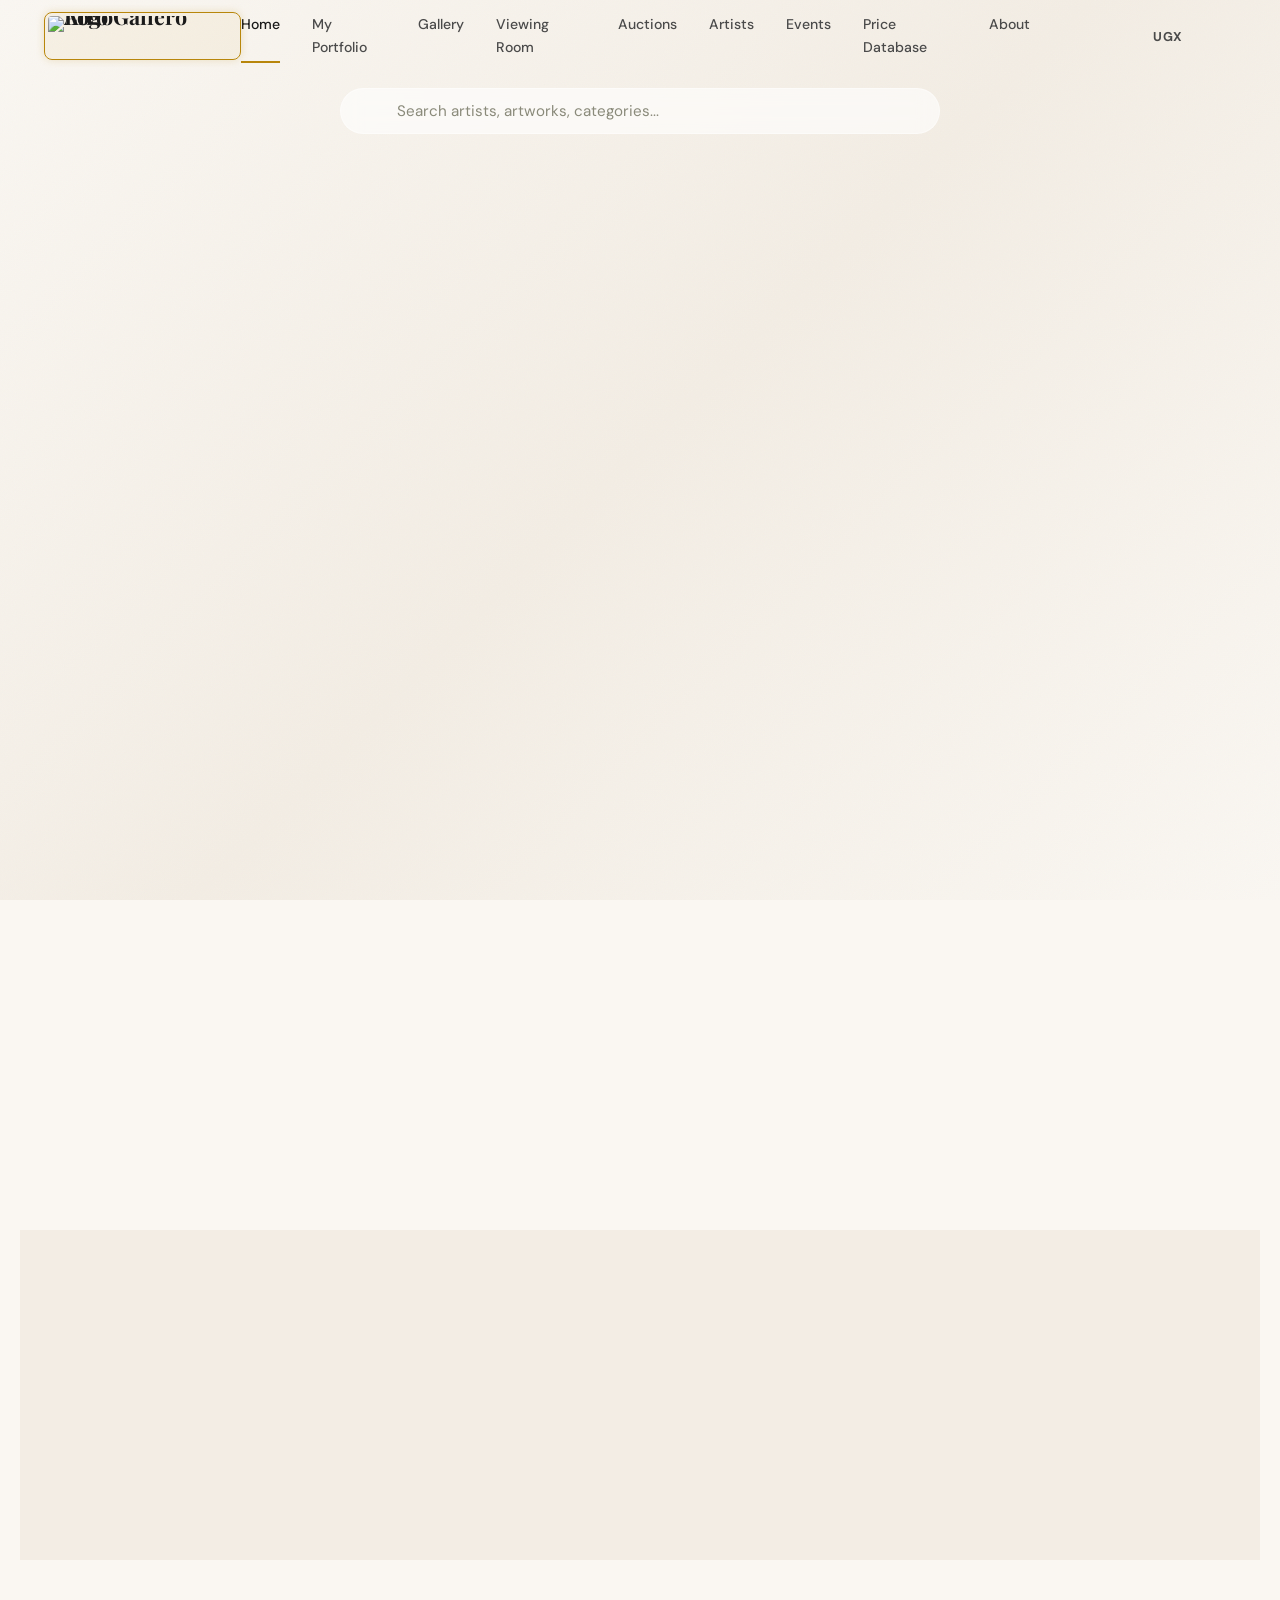
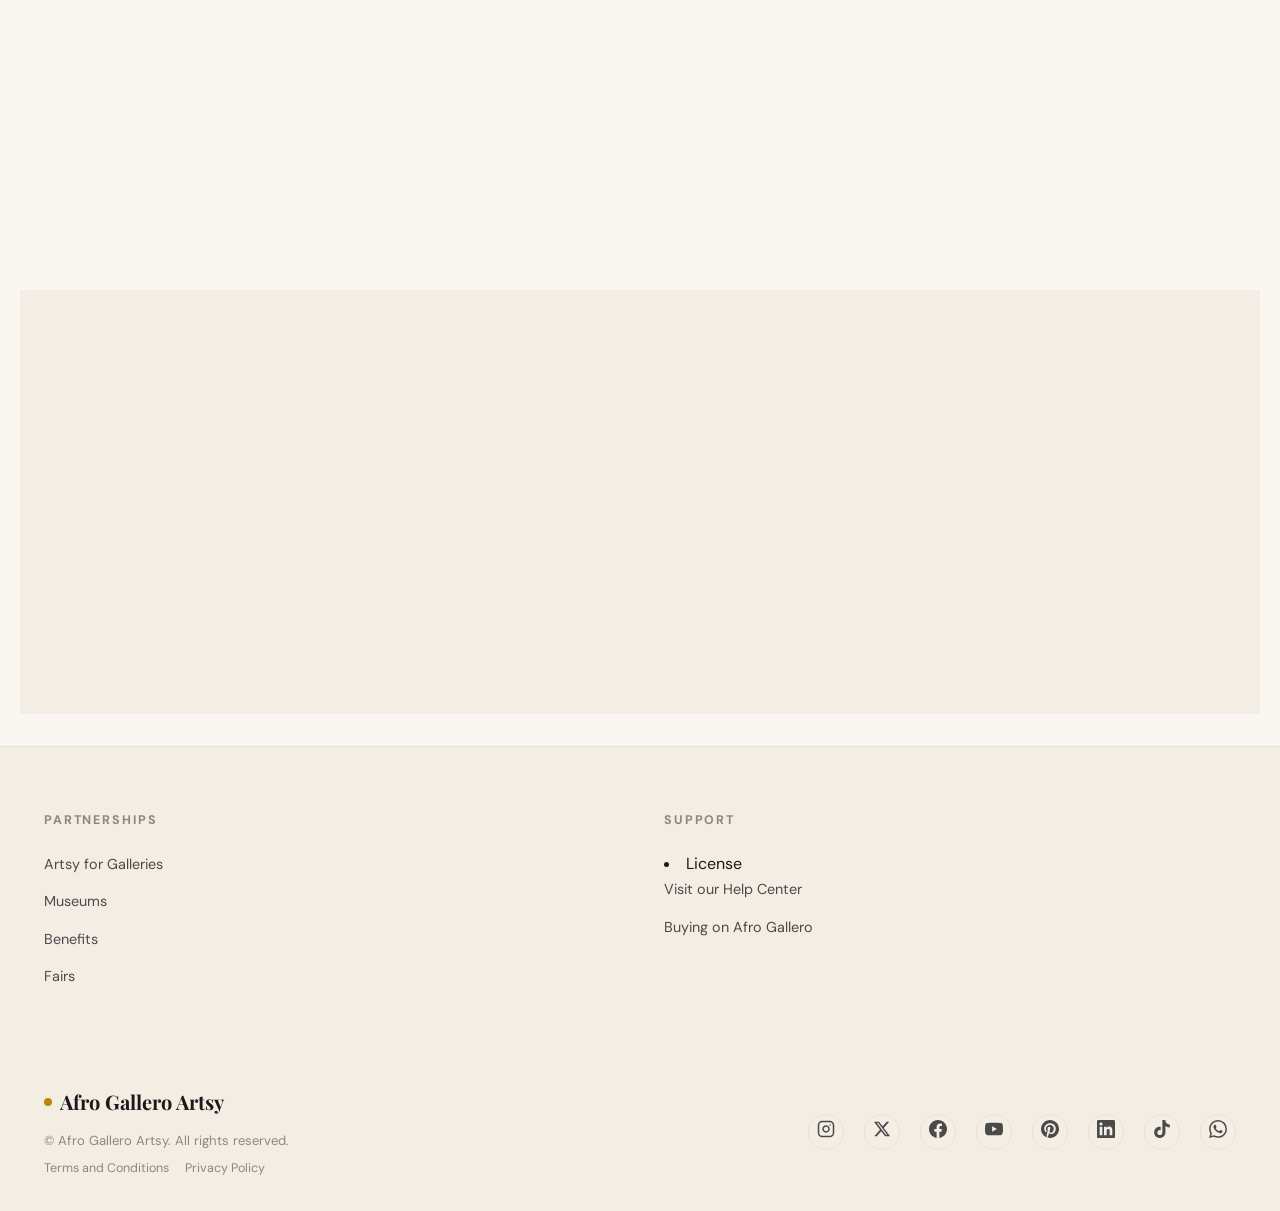
==== commit b8969c21: "Update footer social links and icons" ====
--- a/index.html
+++ b/index.html
@@ -581,19 +581,68 @@
           </div>
         </div>
 
-        <div class="footer-right">
-          <ul class="footer-socials">
-            <li><a href="#" aria-label="Instagram"><i data-lucide="instagram" style="width:18px;height:18px;"></i></a></li>
-            <li><a href="#" aria-label="Twitter / X"><i data-lucide="twitter" style="width:18px;height:18px;"></i></a></li>
-            <li><a href="#" aria-label="Facebook"><i data-lucide="facebook" style="width:18px;height:18px;"></i></a></li>
-            <li><a href="#" aria-label="YouTube"><i data-lucide="youtube" style="width:18px;height:18px;"></i></a></li>
-            <li><a href="#" aria-label="Pinterest"><i data-lucide="layout-grid" style="width:18px;height:18px;"></i></a></li>
-            <li><a href="#" aria-label="LinkedIn"><i data-lucide="linkedin" style="width:18px;height:18px;"></i></a></li>
-            <li><a href="#" aria-label="TikTok"><i data-lucide="music-2" style="width:18px;height:18px;"></i></a></li>
-            <li><a href="https://wa.me/256700000000" target="_blank" rel="noopener" aria-label="WhatsApp"><i data-lucide="message-circle" style="width:18px;height:18px;"></i></a></li>
-          </ul>
-        </div>
-      </div>
+     <div class="footer-right">
+  <ul class="footer-socials">
+    <li>
+      <a href="https://www.instagram.com/afrogallero_artsy?igsh=YWZweHN5bXc4YmY4&utm_source=qr" id="footerInstagram" aria-label="Instagram" target="_blank" rel="noopener">
+        <svg width="18" height="18" viewBox="0 0 24 24" fill="none" stroke="currentColor" stroke-width="2" stroke-linecap="round" stroke-linejoin="round">
+          <rect x="2" y="2" width="20" height="20" rx="5" ry="5" />
+          <path d="M16 11.37A4 4 0 1 1 12.63 8 4 4 0 0 1 16 11.37z" />
+          <line x1="17.5" y1="6.5" x2="17.51" y2="6.5" />
+        </svg>
+      </a>
+    </li>
+    <li>
+      <a href="#" id="footerTwitter" aria-label="Twitter / X" target="_blank" rel="noopener">
+        <svg width="18" height="18" viewBox="0 0 24 24" fill="currentColor">
+          <path d="M18.244 2.25h3.308l-7.227 8.26 8.502 11.24H16.17l-5.214-6.817L4.99 21.75H1.68l7.73-8.835L1.254 2.25H8.08l4.713 6.231zm-1.161 17.52h1.833L7.084 4.126H5.117z" />
+        </svg>
+      </a>
+    </li>
+    <li>
+      <a href="#" id="footerFacebook" aria-label="Facebook" target="_blank" rel="noopener">
+        <svg width="18" height="18" viewBox="0 0 24 24" fill="currentColor">
+          <path d="M24 12.073c0-6.627-5.373-12-12-12s-12 5.373-12 12c0 5.99 4.388 10.954 10.125 11.854v-8.385H7.078v-3.47h3.047V9.43c0-3.007 1.792-4.669 4.533-4.669 1.312 0 2.686.235 2.686.235v2.953H15.83c-1.491 0-1.956.925-1.956 1.874v2.25h3.328l-.532 3.47h-2.796v8.385C19.612 23.027 24 18.062 24 12.073z" />
+        </svg>
+      </a>
+    </li>
+    <li>
+      <a href="#" id="footerYoutube" aria-label="YouTube" target="_blank" rel="noopener">
+        <svg width="18" height="18" viewBox="0 0 24 24" fill="currentColor">
+          <path d="M23.498 6.186a3.016 3.016 0 0 0-2.122-2.136C19.505 3.545 12 3.545 12 3.545s-7.505 0-9.377.505A3.017 3.017 0 0 0 .502 6.186C0 8.07 0 12 0 12s0 3.93.502 5.814a3.016 3.016 0 0 0 2.122 2.136c1.871.505 9.376.505 9.376.505s7.505 0 9.377-.505a3.015 3.015 0 0 0 2.122-2.136C24 15.93 24 12 24 12s0-3.93-.502-5.814zM9.545 15.568V8.432L15.818 12l-6.273 3.568z" />
+        </svg>
+      </a>
+    </li>
+    <li>
+      <a href="#" id="footerPinterest" aria-label="Pinterest" target="_blank" rel="noopener">
+        <svg width="18" height="18" viewBox="0 0 24 24" fill="currentColor">
+          <path d="M12.017 0C5.396 0 .029 5.367.029 11.987c0 5.079 3.158 9.417 7.618 11.162-.105-.949-.199-2.403.041-3.439.219-.937 1.406-5.957 1.406-5.957s-.359-.72-.359-1.781c0-1.668.967-2.914 2.171-2.914 1.023 0 1.518.769 1.518 1.69 0 1.029-.655 2.568-.994 3.995-.283 1.194.599 2.169 1.777 2.169 2.133 0 3.772-2.249 3.772-5.495 0-2.873-2.064-4.882-5.012-4.882-3.414 0-5.418 2.561-5.418 5.207 0 1.031.397 2.138.893 2.738a.36.36 0 0 1 .083.345l-.333 1.36c-.053.22-.174.267-.402.161-1.499-.698-2.436-2.889-2.436-4.649 0-3.785 2.75-7.262 7.929-7.262 4.163 0 7.398 2.967 7.398 6.931 0 4.136-2.607 7.464-6.227 7.464-1.216 0-2.359-.631-2.75-1.378l-.748 2.853c-.271 1.043-1.002 2.35-1.492 3.146C9.57 23.812 10.763 24 12.017 24c6.624 0 11.99-5.367 11.99-11.988C24.007 5.367 18.641 0 12.017 0z" />
+        </svg>
+      </a>
+    </li>
+    <li>
+      <a href="#" id="footerLinkedin" aria-label="LinkedIn" target="_blank" rel="noopener">
+        <svg width="18" height="18" viewBox="0 0 24 24" fill="currentColor">
+          <path d="M20.447 20.452h-3.554v-5.569c0-1.328-.027-3.037-1.852-3.037-1.853 0-2.136 1.445-2.136 2.939v5.667H9.351V9h3.414v1.561h.046c.477-.9 1.637-1.85 3.37-1.85 3.601 0 4.267 2.37 4.267 5.455v6.286zM5.337 7.433c-1.144 0-2.063-.926-2.063-2.065 0-1.138.92-2.063 2.063-2.063 1.14 0 2.064.925 2.064 2.063 0 1.139-.925 2.065-2.064 2.065zm1.782 13.019H3.555V9h3.564v11.452zM22.225 0H1.771C.792 0 0 .774 0 1.729v20.542C0 23.227.792 24 1.771 24h20.451C23.2 24 24 23.227 24 22.271V1.729C24 .774 23.2 0 22.222 0h.003z" />
+        </svg>
+      </a>
+    </li>
+    <li>
+      <a href="#" id="footerTiktok" aria-label="TikTok" target="_blank" rel="noopener">
+        <svg width="18" height="18" viewBox="0 0 24 24" fill="currentColor">
+          <path d="M12.525.02c1.31-.02 2.61-.01 3.91-.02.08 1.53.63 3.09 1.75 4.17 1.12 1.11 2.7 1.62 4.24 1.79v4.03c-1.44-.05-2.89-.35-4.2-.97-.57-.26-1.1-.59-1.62-.93-.01 2.92.01 5.84-.02 8.75-.08 1.4-.54 2.79-1.35 3.94-1.31 1.92-3.58 3.17-5.91 3.21-1.43.08-2.86-.31-4.08-1.03-2.02-1.19-3.44-3.37-3.65-5.71-.02-.5-.03-1-.01-1.49.18-1.9 1.12-3.72 2.58-4.96 1.66-1.44 3.98-2.13 6.15-1.72.02 1.48-.04 2.96-.04 4.44-.99-.32-2.15-.23-3.02.37-.63.41-1.11 1.04-1.36 1.75-.21.51-.15 1.07-.14 1.61.24 1.64 1.82 3.02 3.5 2.87 1.12-.01 2.19-.66 2.77-1.61.19-.33.4-.67.41-1.06.1-1.79.06-3.57.07-5.36.01-4.03-.01-8.05.02-12.07z" />
+        </svg>
+      </a>
+    </li>
+    <li>
+      <a href="https://wa.me/256700000000" id="footerWhatsapp" target="_blank" rel="noopener" aria-label="WhatsApp">
+        <svg width="18" height="18" viewBox="0 0 24 24" fill="currentColor">
+          <path d="M17.472 14.382c-.297-.149-1.758-.867-2.03-.967-.273-.099-.471-.148-.67.15-.197.297-.767.966-.94 1.164-.173.199-.347.223-.644.075-.297-.15-1.255-.463-2.39-1.475-.883-.788-1.48-1.761-1.653-2.059-.173-.297-.018-.458.13-.606.134-.133.298-.347.446-.52.149-.174.198-.298.298-.497.099-.198.05-.371-.025-.52-.075-.149-.669-1.612-.916-2.207-.242-.579-.487-.5-.669-.51-.173-.008-.371-.01-.57-.01-.198 0-.52.074-.792.372-.272.297-1.04 1.016-1.04 2.479 0 1.462 1.065 2.875 1.213 3.074.149.198 2.096 3.2 5.077 4.487.709.306 1.262.489 1.694.625.712.227 1.36.195 1.871.118.571-.085 1.758-.719 2.006-1.413.248-.694.248-1.289.173-1.413-.074-.124-.272-.198-.57-.347m-5.421 7.403h-.004a9.87 9.87 0 01-5.031-1.378l-.361-.214-3.741.982.998-3.648-.235-.374a9.86 9.86 0 01-1.51-5.26c.001-5.45 4.436-9.884 9.888-9.884 2.64 0 5.122 1.03 6.988 2.898a9.825 9.825 0 012.893 6.994c-.003 5.45-4.437 9.884-9.885 9.884m8.413-18.297A11.815 11.815 0 0012.05 0C5.495 0 .16 5.335.157 11.892c0 2.096.547 4.142 1.588 5.945L.057 24l6.305-1.654a11.882 11.882 0 005.683 1.448h.005c6.554 0 11.89-5.335 11.893-11.893a11.821 11.821 0 00-3.48-8.413z" />
+        </svg>
+      </a>
+    </li>
+  </ul>
+</div>
 
     </div>
   </footer>
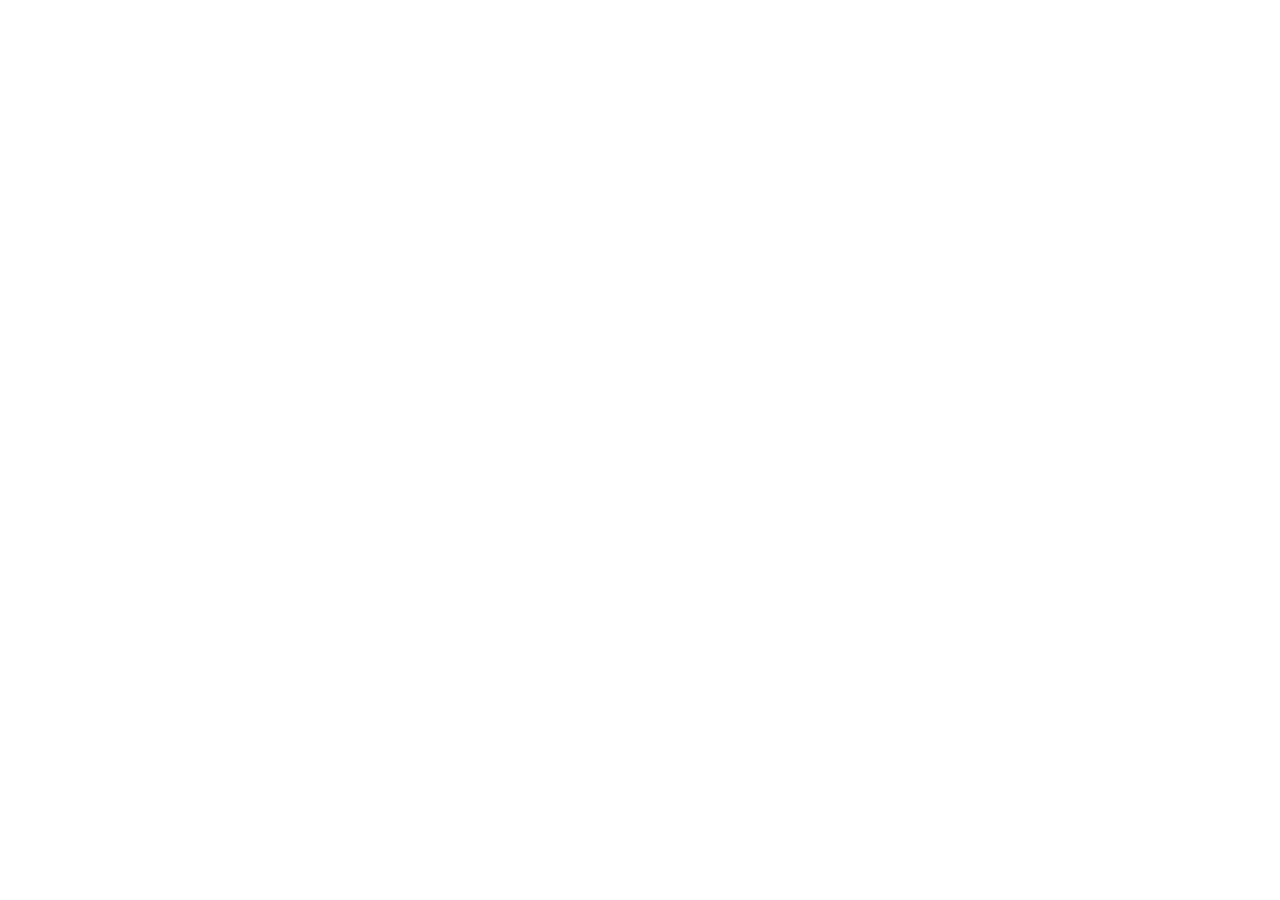
==== commit c417f8e0: "Update title and add meta description in index.html Updated the title and added a meta description f" ====
--- a/index.html
+++ b/index.html
@@ -7,7 +7,9 @@
 
   <meta charset="UTF-8">
   <meta name="viewport" content="width=device-width, initial-scale=1.0">
-  <title>Afro Gallero Artsy— Where African Creativity Meets Modern Expression Redefining African Art for the World and Showcasing Modern African Masterpieces</title>
+   <meta name="description" content="Afro-Gallero Artsy is a modern African art gallery showcasing digital art, paintings, creative exhibitions, and contemporary African artists from Uganda and beyond.">
+  <title>Afro Gallero Artsy— Where African Creativity Meets Modern Expression Redefining African Art for the World and Showcasing Modern African MasterpiecesAfrican Art Gallery ,Modern African Art,Kampala Art Gallery,Digital Art Collection,Contemporary African Artists,Art Exhibition,Creative Art Studio,Ugandan Art Gallery</titl>
+  
   
   <link rel="icon" type="image/webp" sizes="16x16" href="https://ik.imagekit.io/s95tumxuk/IMG_1356.jpeg?updatedAt=1777123021199">
   <link rel="icon" type="image/webp" sizes="32x32" href="https://ik.imagekit.io/s95tumxuk/IMG_1356.jpeg?updatedAt=1777123021199">
@@ -392,14 +394,95 @@
     <div class="artists-profile-grid" id="artistsPageGrid"></div>
   </section>
 
-  <!-- ========== FAIRS & EVENTS PAGE ========== -->
-  <section id="page-fairs-events" class="page">
-    <div class="page-header">
-      <span class="section-tag reveal">On the Calendar</span>
-      <h1 class="page-title reveal" style="transition-delay:0.1s">Fairs & Events</h1>
-    </div>
-    <div class="gallery-empty"><i data-lucide="calendar" style="width:48px;height:48px;color:var(--muted);"></i><p>Coming soon.</p></div>
-  </section>
+<!-- ========== FAIRS & EVENTS PAGE ========== -->
+<section id="page-fairs-events" class="page">
+  <div class="page-header" style="text-align:center;padding:2rem 1.5rem 1rem;">
+    <span class="section-tag reveal">On the Calendar</span>
+    <h1 class="page-title reveal" style="transition-delay:0.1s">Fairs & Events</h1>
+    <p class="reveal" style="transition-delay:0.2s;color:var(--text-secondary);max-width:600px;margin:0.5rem auto 0;">Discover upcoming art exhibitions, fairs, and cultural events from our artists.</p>
+  </div>
+  <div class="container">
+    <div id="eventsGrid" class="events-grid"></div>
+    <div id="eventsEmpty" class="gallery-empty" style="display:none;">
+      <svg width="48" height="48" viewBox="0 0 24 24" fill="none" stroke="currentColor" stroke-width="1.5" stroke-linecap="round" stroke-linejoin="round" style="color:var(--muted);"><rect x="3" y="4" width="18" height="18" rx="2"/><line x1="16" y1="2" x2="16" y2="6"/><line x1="8" y1="2" x2="8" y2="6"/><line x1="3" y1="10" x2="21" y2="10"/></svg>
+      <p>No events posted yet. Check back soon!</p>
+    </div>
+  </div>
+</section>
+
+<!-- ========== EVENT DETAIL MODAL ========== -->
+<div id="eventDetailModal" class="modal-overlay">
+  <div class="modal-box" style="max-width:680px;max-height:92vh;overflow-y:auto;">
+    <!-- Close -->
+    <button class="modal-close" id="evClose" aria-label="Close">
+      <svg width="20" height="20" viewBox="0 0 24 24" fill="none" stroke="currentColor" stroke-width="2" stroke-linecap="round" stroke-linejoin="round"><line x1="18" y1="6" x2="6" y2="18"/><line x1="6" y1="6" x2="18" y2="18"/></svg>
+    </button>
+
+    <!-- Event Image -->
+    <div id="evImageWrap" style="position:relative;margin:-1.5rem -1.5rem 1.5rem;">
+      <img id="evImage" src="" alt="" style="width:100%;max-height:360px;object-fit:cover;display:block;">
+      <!-- Date Badge on image -->
+      <div id="evDateBadge" class="ev-date-badge">
+        <span id="evBadgeMonth"></span>
+        <span id="evBadgeDay"></span>
+      </div>
+    </div>
+
+    <!-- Event Info -->
+    <h2 id="evTitle" style="font-size:1.5rem;font-weight:700;margin-bottom:.5rem;"></h2>
+
+    <div class="ev-meta-row">
+      <span id="evDateText" class="ev-meta-item">
+        <svg width="15" height="15" viewBox="0 0 24 24" fill="none" stroke="currentColor" stroke-width="2" stroke-linecap="round" stroke-linejoin="round"><rect x="3" y="4" width="18" height="18" rx="2" ry="2"/><line x1="16" y1="2" x2="16" y2="6"/><line x1="8" y1="2" x2="8" y2="6"/><line x1="3" y1="10" x2="21" y2="10"/></svg>
+        <span></span>
+      </span>
+      <span id="evTimeText" class="ev-meta-item">
+        <svg width="15" height="15" viewBox="0 0 24 24" fill="none" stroke="currentColor" stroke-width="2" stroke-linecap="round" stroke-linejoin="round"><circle cx="12" cy="12" r="10"/><polyline points="12 6 12 12 16 14"/></svg>
+        <span></span>
+      </span>
+      <span id="evYearText" class="ev-meta-item">
+        <svg width="15" height="15" viewBox="0 0 24 24" fill="none" stroke="currentColor" stroke-width="2" stroke-linecap="round" stroke-linejoin="round"><rect x="3" y="4" width="18" height="18" rx="2"/><path d="M16 2v4M8 2v4M3 10h18"/></svg>
+        <span></span>
+      </span>
+    </div>
+
+    <div id="evLocation" class="ev-meta-item" style="margin-bottom:1rem;">
+      <svg width="15" height="15" viewBox="0 0 24 24" fill="none" stroke="currentColor" stroke-width="2" stroke-linecap="round" stroke-linejoin="round"><path d="M21 10c0 7-9 13-9 13s-9-6-9-13a9 9 0 0 1 18 0z"/><circle cx="12" cy="10" r="3"/></svg>
+      <span></span>
+    </div>
+
+    <div id="evDescription" style="line-height:1.7;color:var(--fg-s);margin-bottom:1.5rem;white-space:pre-wrap;"></div>
+
+    <!-- Comments Section -->
+    <div class="ev-comments-section">
+      <div class="ev-comments-header">
+        <h3 style="font-size:1.1rem;font-weight:600;">Comments</h3>
+        <span id="evCommentCount" class="ev-comment-count">0</span>
+      </div>
+
+      <!-- Comments List -->
+      <div id="evCommentsList" class="ev-comments-list"></div>
+
+      <!-- Comment Input -->
+      <div id="evCommentInputWrap" class="ev-comment-input-wrap">
+        <div id="evCommentAuthPrompt" style="display:none;text-align:center;padding:1rem;background:var(--bg-secondary);border-radius:10px;color:var(--muted);font-size:.9rem;">
+          <svg width="24" height="24" viewBox="0 0 24 24" fill="none" stroke="currentColor" stroke-width="2" stroke-linecap="round" stroke-linejoin="round" style="margin:0 auto .5rem;display:block;opacity:.5;"><path d="M20 21v-2a4 4 0 0 0-4-4H8a4 4 0 0 0-4 4v2"/><circle cx="12" cy="7" r="4"/></svg>
+          <a href="#" id="evCommentLoginLink" style="color:var(--accent);font-weight:600;">Sign in</a> to leave a comment
+        </div>
+        <div id="evCommentFormWrap" style="display:none;">
+          <div class="ev-comment-form">
+            <div id="evCommentAvatar" class="ev-comment-avatar"></div>
+            <input type="text" id="evCommentInput" class="ev-comment-input" placeholder="Write a comment..." maxlength="500">
+            <button id="evCommentSendBtn" class="ev-comment-send-btn" title="Send">
+              <svg width="18" height="18" viewBox="0 0 24 24" fill="none" stroke="currentColor" stroke-width="2" stroke-linecap="round" stroke-linejoin="round"><line x1="22" y1="2" x2="11" y2="13"/><polygon points="22 2 15 22 11 13 2 9 22 2"/></svg>
+            </button>
+          </div>
+          <div id="evCommentError" style="display:none;color:var(--danger);font-size:.8rem;margin-top:.35rem;padding-left:2.75rem;"></div>
+        </div>
+      </div>
+    </div>
+  </div>
+</div>
 
   <!-- ========== PRICE DATABASE PAGE ========== -->
   <section id="page-price-database" class="page">
@@ -439,7 +522,7 @@
   <section id="page-messages" class="page">
     <div class="page-header">
       <span class="section-tag reveal">Inbox</span>
-      <h1 class="page-title reveal" style="transition-delay:0.1s">Messages</h1>
+      <h1 class="page-title reveal" style="transition-delay:0.1s">Messages / Orders</h1>
     </div>
     
     <!-- Login Prompt (shown when not signed in) -->
@@ -646,5 +729,17 @@
 
     </div>
   </footer>
+    <!-- ==============================================
+     ADVERTISEMENT SYSTEM
+     Add these 3 lines at the bottom of </body>
+     ============================================== -->
+
+
+<!-- Ad System Styles -->
+<link rel="stylesheet" href="ad-style.css">
+
+<!-- Ad System Script -->
+<script src="ad-script.js"></script>
+   <script src="notification.js"></script>
 </body>
 </html>
--- a/style.css
+++ b/style.css
@@ -1733,3 +1733,746 @@
     justify-content: center;
   }
 }
+/* ========== EVENTS GRID ========== */
+.events-grid {
+  display: grid;
+  grid-template-columns: repeat(auto-fill, minmax(320px, 1fr));
+  gap: 1.5rem;
+  padding: 0 0 2rem;
+}
+
+.ev-card {
+  background: var(--card);
+  border-radius: 16px;
+  overflow: hidden;
+  border: 1px solid var(--border);
+  transition: transform 0.25s ease, box-shadow 0.25s ease;
+  cursor: pointer;
+  position: relative;
+}
+
+.ev-card:hover {
+  transform: translateY(-4px);
+  box-shadow: 0 12px 32px rgba(0,0,0,0.1);
+}
+
+.ev-card-img-wrap {
+  position: relative;
+  width: 100%;
+  height: 220px;
+  overflow: hidden;
+}
+
+.ev-card-img {
+  width: 100%;
+  height: 100%;
+  object-fit: cover;
+  transition: transform 0.4s ease;
+}
+
+.ev-card:hover .ev-card-img {
+  transform: scale(1.05);
+}
+
+.ev-card-date-badge {
+  position: absolute;
+  top: 12px;
+  left: 12px;
+  background: var(--accent);
+  color: #fff;
+  border-radius: 10px;
+  padding: 6px 10px;
+  text-align: center;
+  line-height: 1.1;
+  box-shadow: 0 2px 8px rgba(0,0,0,0.2);
+  min-width: 52px;
+}
+
+.ev-card-date-badge .badge-month {
+  display: block;
+  font-size: 0.65rem;
+  font-weight: 700;
+  text-transform: uppercase;
+  letter-spacing: 0.5px;
+  opacity: 0.9;
+}
+
+.ev-card-date-badge .badge-day {
+  display: block;
+  font-size: 1.25rem;
+  font-weight: 800;
+}
+
+.ev-card-body {
+  padding: 1rem 1.15rem 1.15rem;
+}
+
+.ev-card-title {
+  font-size: 1.05rem;
+  font-weight: 700;
+  margin-bottom: 0.5rem;
+  line-height: 1.3;
+  display: -webkit-box;
+  -webkit-line-clamp: 2;
+  -webkit-box-orient: vertical;
+  overflow: hidden;
+}
+
+.ev-card-info {
+  display: flex;
+  flex-wrap: wrap;
+  gap: 0.6rem;
+  margin-bottom: 0.6rem;
+}
+
+.ev-card-info-item {
+  display: flex;
+  align-items: center;
+  gap: 0.3rem;
+  font-size: 0.8rem;
+  color: var(--fg-s);
+}
+
+.ev-card-info-item svg {
+  flex-shrink: 0;
+  opacity: 0.6;
+}
+
+.ev-card-desc {
+  font-size: 0.85rem;
+  color: var(--fg-s);
+  line-height: 1.5;
+  display: -webkit-box;
+  -webkit-line-clamp: 2;
+  -webkit-box-orient: vertical;
+  overflow: hidden;
+  margin-bottom: 0.75rem;
+}
+
+.ev-card-footer {
+  display: flex;
+  align-items: center;
+  justify-content: space-between;
+  padding-top: 0.65rem;
+  border-top: 1px solid var(--border);
+}
+
+.ev-card-comments-badge {
+  display: flex;
+  align-items: center;
+  gap: 0.3rem;
+  font-size: 0.78rem;
+  color: var(--muted);
+}
+
+.ev-card-comments-badge svg {
+  opacity: 0.6;
+}
+
+/* ========== EVENT DETAIL MODAL ========== */
+.ev-date-badge {
+  position: absolute;
+  bottom: 16px;
+  left: 16px;
+  background: var(--accent);
+  color: #fff;
+  border-radius: 12px;
+  padding: 8px 14px;
+  text-align: center;
+  line-height: 1.15;
+  box-shadow: 0 4px 12px rgba(0,0,0,0.25);
+  min-width: 60px;
+}
+
+.ev-date-badge span:first-child {
+  display: block;
+  font-size: 0.7rem;
+  font-weight: 700;
+  text-transform: uppercase;
+  letter-spacing: 0.5px;
+  opacity: 0.9;
+}
+
+.ev-date-badge span:last-child {
+  display: block;
+  font-size: 1.5rem;
+  font-weight: 800;
+}
+
+.ev-meta-row {
+  display: flex;
+  flex-wrap: wrap;
+  gap: 1rem;
+  margin-bottom: 0.5rem;
+}
+
+.ev-meta-item {
+  display: flex;
+  align-items: center;
+  gap: 0.4rem;
+  font-size: 0.88rem;
+  color: var(--fg-s);
+}
+
+.ev-meta-item svg {
+  flex-shrink: 0;
+  stroke: var(--accent);
+  opacity: 0.8;
+}
+
+/* ========== COMMENTS ========== */
+.ev-comments-section {
+  margin-top: 1.5rem;
+  padding-top: 1.25rem;
+  border-top: 1px solid var(--border);
+}
+
+.ev-comments-header {
+  display: flex;
+  align-items: center;
+  gap: 0.6rem;
+  margin-bottom: 1rem;
+}
+
+.ev-comment-count {
+  background: var(--bg-secondary);
+  color: var(--fg-s);
+  font-size: 0.75rem;
+  font-weight: 600;
+  padding: 2px 8px;
+  border-radius: 999px;
+}
+
+.ev-comments-list {
+  display: flex;
+  flex-direction: column;
+  gap: 0.75rem;
+  margin-bottom: 1rem;
+  max-height: 400px;
+  overflow-y: auto;
+}
+
+.ev-comment-item {
+  display: flex;
+  gap: 0.7rem;
+  padding: 0.75rem;
+  background: var(--bg-secondary);
+  border-radius: 12px;
+  position: relative;
+  animation: evCommentIn 0.3s ease;
+}
+
+@keyframes evCommentIn {
+  from { opacity: 0; transform: translateY(8px); }
+  to { opacity: 1; transform: translateY(0); }
+}
+
+.ev-comment-avatar {
+  width: 34px;
+  height: 34px;
+  border-radius: 50%;
+  background: var(--accent);
+  color: #fff;
+  display: flex;
+  align-items: center;
+  justify-content: center;
+  font-size: 0.72rem;
+  font-weight: 700;
+  flex-shrink: 0;
+}
+
+.ev-comment-body {
+  flex: 1;
+  min-width: 0;
+}
+
+.ev-comment-name {
+  font-size: 0.82rem;
+  font-weight: 600;
+  margin-bottom: 0.2rem;
+}
+
+.ev-comment-text {
+  font-size: 0.88rem;
+  line-height: 1.45;
+  color: var(--fg);
+  word-wrap: break-word;
+}
+
+.ev-comment-time {
+  font-size: 0.72rem;
+  color: var(--muted);
+  margin-top: 0.25rem;
+}
+
+.ev-comment-delete {
+  position: absolute;
+  top: 8px;
+  right: 8px;
+  width: 26px;
+  height: 26px;
+  border-radius: 50%;
+  border: none;
+  background: transparent;
+  color: var(--muted);
+  cursor: pointer;
+  display: flex;
+  align-items: center;
+  justify-content: center;
+  opacity: 0;
+  transition: opacity 0.2s, background 0.2s, color 0.2s;
+}
+
+.ev-comment-item:hover .ev-comment-delete {
+  opacity: 1;
+}
+
+.ev-comment-delete:hover {
+  background: rgba(192,57,43,0.1);
+  color: var(--danger);
+}
+
+.ev-comment-input-wrap {
+  margin-top: 0.75rem;
+}
+
+.ev-comment-form {
+  display: flex;
+  align-items: center;
+  gap: 0.6rem;
+  background: var(--bg-secondary);
+  border-radius: 999px;
+  padding: 0.35rem 0.35rem 0.35rem 0.75rem;
+  border: 1px solid var(--border);
+  transition: border-color 0.2s;
+}
+
+.ev-comment-form:focus-within {
+  border-color: var(--accent);
+}
+
+.ev-comment-input {
+  flex: 1;
+  border: none;
+  background: transparent;
+  color: var(--fg);
+  font-size: 0.88rem;
+  outline: none;
+  min-width: 0;
+}
+
+.ev-comment-input::placeholder {
+  color: var(--muted);
+}
+
+.ev-comment-send-btn {
+  width: 36px;
+  height: 36px;
+  border-radius: 50%;
+  border: none;
+  background: var(--accent);
+  color: #fff;
+  cursor: pointer;
+  display: flex;
+  align-items: center;
+  justify-content: center;
+  flex-shrink: 0;
+  transition: opacity 0.2s;
+}
+
+.ev-comment-send-btn:hover {
+  opacity: 0.85;
+}
+
+.ev-comment-send-btn:disabled {
+  opacity: 0.4;
+  cursor: not-allowed;
+}
+
+.ev-comments-empty {
+  text-align: center;
+  padding: 1.5rem;
+  color: var(--muted);
+  font-size: 0.88rem;
+}
+/* ========== EVENTS GRID ========== */
+.events-grid {
+  display: grid;
+  grid-template-columns: repeat(auto-fill, minmax(320px, 1fr));
+  gap: 1.5rem;
+  padding: 0 0 2rem;
+}
+
+.ev-card {
+  background: var(--card);
+  border-radius: 16px;
+  overflow: hidden;
+  border: 1px solid var(--border);
+  transition: transform 0.25s ease, box-shadow 0.25s ease;
+  cursor: pointer;
+  position: relative;
+}
+
+.ev-card:hover {
+  transform: translateY(-4px);
+  box-shadow: 0 12px 32px rgba(0,0,0,0.1);
+}
+
+.ev-card-img-wrap {
+  position: relative;
+  width: 100%;
+  height: 220px;
+  overflow: hidden;
+}
+
+.ev-card-img {
+  width: 100%;
+  height: 100%;
+  object-fit: cover;
+  transition: transform 0.4s ease;
+}
+
+.ev-card:hover .ev-card-img {
+  transform: scale(1.05);
+}
+
+.ev-card-date-badge {
+  position: absolute;
+  top: 12px;
+  left: 12px;
+  background: var(--primary);
+  color: #fff;
+  border-radius: 10px;
+  padding: 6px 10px;
+  text-align: center;
+  line-height: 1.1;
+  box-shadow: 0 2px 8px rgba(0,0,0,0.2);
+  min-width: 52px;
+}
+
+.ev-card-date-badge.past {
+  background: var(--muted);
+  opacity: 0.7;
+}
+
+.ev-card-date-badge .badge-month {
+  display: block;
+  font-size: 0.65rem;
+  font-weight: 700;
+  text-transform: uppercase;
+  letter-spacing: 0.5px;
+  opacity: 0.9;
+}
+
+.ev-card-date-badge .badge-day {
+  display: block;
+  font-size: 1.25rem;
+  font-weight: 800;
+}
+
+.ev-upcoming-badge {
+  position: absolute;
+  top: 12px;
+  right: 12px;
+  background: #22c55e;
+  color: #fff;
+  font-size: 0.7rem;
+  font-weight: 600;
+  padding: 4px 10px;
+  border-radius: 999px;
+  text-transform: uppercase;
+  letter-spacing: 0.5px;
+}
+
+.ev-card-body {
+  padding: 1rem 1.15rem 1.15rem;
+}
+
+.ev-card-title {
+  font-size: 1.05rem;
+  font-weight: 700;
+  margin-bottom: 0.5rem;
+  line-height: 1.3;
+  display: -webkit-box;
+  -webkit-line-clamp: 2;
+  -webkit-box-orient: vertical;
+  overflow: hidden;
+}
+
+.ev-card-info {
+  display: flex;
+  flex-wrap: wrap;
+  gap: 0.6rem;
+  margin-bottom: 0.6rem;
+}
+
+.ev-card-info-item {
+  display: flex;
+  align-items: center;
+  gap: 0.3rem;
+  font-size: 0.8rem;
+  color: var(--text-secondary);
+}
+
+.ev-card-info-item svg {
+  flex-shrink: 0;
+  opacity: 0.6;
+}
+
+.ev-card-desc {
+  font-size: 0.85rem;
+  color: var(--text-secondary);
+  line-height: 1.5;
+  display: -webkit-box;
+  -webkit-line-clamp: 2;
+  -webkit-box-orient: vertical;
+  overflow: hidden;
+  margin-bottom: 0.75rem;
+}
+
+.ev-card-footer {
+  display: flex;
+  align-items: center;
+  justify-content: space-between;
+  padding-top: 0.65rem;
+  border-top: 1px solid var(--border);
+}
+
+.ev-card-comments-badge {
+  display: flex;
+  align-items: center;
+  gap: 0.3rem;
+  font-size: 0.78rem;
+  color: var(--muted);
+}
+
+.ev-card-comments-badge svg {
+  opacity: 0.6;
+}
+
+/* ========== EVENT DETAIL MODAL ========== */
+.ev-date-badge {
+  position: absolute;
+  bottom: 16px;
+  left: 16px;
+  background: var(--primary);
+  color: #fff;
+  border-radius: 12px;
+  padding: 8px 14px;
+  text-align: center;
+  line-height: 1.15;
+  box-shadow: 0 4px 12px rgba(0,0,0,0.25);
+  min-width: 60px;
+}
+
+.ev-date-badge span:first-child {
+  display: block;
+  font-size: 0.7rem;
+  font-weight: 700;
+  text-transform: uppercase;
+  letter-spacing: 0.5px;
+  opacity: 0.9;
+}
+
+.ev-date-badge span:last-child {
+  display: block;
+  font-size: 1.5rem;
+  font-weight: 800;
+}
+
+.ev-meta-row {
+  display: flex;
+  flex-wrap: wrap;
+  gap: 1rem;
+  margin-bottom: 0.5rem;
+}
+
+.ev-meta-item {
+  display: flex;
+  align-items: center;
+  gap: 0.4rem;
+  font-size: 0.88rem;
+  color: var(--text-secondary);
+}
+
+.ev-meta-item svg {
+  flex-shrink: 0;
+  stroke: var(--primary);
+  opacity: 0.8;
+}
+
+/* ========== COMMENTS ========== */
+.ev-comments-section {
+  margin-top: 1.5rem;
+  padding-top: 1.25rem;
+  border-top: 1px solid var(--border);
+}
+
+.ev-comments-header {
+  display: flex;
+  align-items: center;
+  gap: 0.6rem;
+  margin-bottom: 1rem;
+}
+
+.ev-comment-count {
+  background: var(--bg-secondary);
+  color: var(--text-secondary);
+  font-size: 0.75rem;
+  font-weight: 600;
+  padding: 2px 8px;
+  border-radius: 999px;
+}
+
+.ev-comments-list {
+  display: flex;
+  flex-direction: column;
+  gap: 0.75rem;
+  margin-bottom: 1rem;
+  max-height: 400px;
+  overflow-y: auto;
+}
+
+.ev-comment-item {
+  display: flex;
+  gap: 0.7rem;
+  padding: 0.75rem;
+  background: var(--bg-secondary);
+  border-radius: 12px;
+  position: relative;
+  animation: evCommentIn 0.3s ease;
+}
+
+@keyframes evCommentIn {
+  from { opacity: 0; transform: translateY(8px); }
+  to { opacity: 1; transform: translateY(0); }
+}
+
+.ev-comment-avatar {
+  width: 34px;
+  height: 34px;
+  border-radius: 50%;
+  background: var(--primary);
+  color: #fff;
+  display: flex;
+  align-items: center;
+  justify-content: center;
+  font-size: 0.72rem;
+  font-weight: 700;
+  flex-shrink: 0;
+}
+
+.ev-comment-body {
+  flex: 1;
+  min-width: 0;
+}
+
+.ev-comment-name {
+  font-size: 0.82rem;
+  font-weight: 600;
+  margin-bottom: 0.2rem;
+}
+
+.ev-comment-text {
+  font-size: 0.88rem;
+  line-height: 1.45;
+  color: var(--text-primary);
+  word-wrap: break-word;
+}
+
+.ev-comment-time {
+  font-size: 0.72rem;
+  color: var(--muted);
+  margin-top: 0.25rem;
+}
+
+.ev-comment-delete {
+  position: absolute;
+  top: 8px;
+  right: 8px;
+  width: 26px;
+  height: 26px;
+  border-radius: 50%;
+  border: none;
+  background: transparent;
+  color: var(--muted);
+  cursor: pointer;
+  display: flex;
+  align-items: center;
+  justify-content: center;
+  opacity: 0;
+  transition: opacity 0.2s, background 0.2s, color 0.2s;
+}
+
+.ev-comment-item:hover .ev-comment-delete {
+  opacity: 1;
+}
+
+.ev-comment-delete:hover {
+  background: rgba(192,57,43,0.1);
+  color: var(--danger);
+}
+
+.ev-comment-input-wrap {
+  margin-top: 0.75rem;
+}
+
+.ev-comment-form {
+  display: flex;
+  align-items: center;
+  gap: 0.6rem;
+  background: var(--bg-secondary);
+  border-radius: 999px;
+  padding: 0.35rem 0.35rem 0.35rem 0.75rem;
+  border: 1px solid var(--border);
+  transition: border-color 0.2s;
+}
+
+.ev-comment-form:focus-within {
+  border-color: var(--primary);
+}
+
+.ev-comment-input {
+  flex: 1;
+  border: none;
+  background: transparent;
+  color: var(--text-primary);
+  font-size: 0.88rem;
+  outline: none;
+  min-width: 0;
+}
+
+.ev-comment-input::placeholder {
+  color: var(--muted);
+}
+
+.ev-comment-send-btn {
+  width: 36px;
+  height: 36px;
+  border-radius: 50%;
+  border: none;
+  background: var(--primary);
+  color: #fff;
+  cursor: pointer;
+  display: flex;
+  align-items: center;
+  justify-content: center;
+  flex-shrink: 0;
+  transition: opacity 0.2s;
+}
+
+.ev-comment-send-btn:hover {
+  opacity: 0.85;
+}
+
+.ev-comment-send-btn:disabled {
+  opacity: 0.4;
+  cursor: not-allowed;
+}
+
+.ev-comments-empty {
+  text-align: center;
+  padding: 1.5rem;
+  color: var(--muted);
+  font-size: 0.88rem;
+}
--- a/ad-style.css
+++ b/ad-style.css
@@ -0,0 +1,776 @@
+/* ==============================================
+   ADVERTISEMENT SYSTEM STYLES — UPGRADED
+   Fluid responsive + Close button on card
+   ============================================== */
+
+/* Overlay Backdrop */
+.ad-overlay {
+  position: fixed;
+  inset: 0;
+  background: rgba(0, 0, 0, 0.75);
+  backdrop-filter: blur(8px);
+  -webkit-backdrop-filter: blur(8px);
+  z-index: 99999;
+  display: flex;
+  align-items: center;
+  justify-content: center;
+  opacity: 0;
+  visibility: hidden;
+  transition: opacity 0.4s ease, visibility 0.4s ease;
+  padding: clamp(0.5rem, 3vw, 1.5rem);
+  box-sizing: border-box;
+}
+
+.ad-overlay.ad-visible {
+  opacity: 1;
+  visibility: visible;
+}
+
+/* ==============================================
+   AD PANEL — Fluid Sizing
+   ============================================== */
+.ad-panel {
+  position: relative;
+  background: #fff;
+  border-radius: clamp(12px, 2vw, 20px);
+  overflow: hidden;
+  width: min(520px, calc(100vw - 1rem));
+  max-width: 520px;
+  box-shadow: 0 25px 60px rgba(0, 0, 0, 0.5);
+  transform: scale(0.88) translateY(20px);
+  transition: transform 0.5s cubic-bezier(0.34, 1.56, 0.64, 1);
+  animation: adPanelGlow 3s ease-in-out infinite alternate;
+}
+
+.ad-overlay.ad-visible .ad-panel {
+  transform: scale(1) translateY(0);
+}
+
+@keyframes adPanelGlow {
+  0% { box-shadow: 0 25px 60px rgba(0, 0, 0, 0.5), 0 0 0 0 rgba(184, 134, 11, 0); }
+  100% { box-shadow: 0 25px 60px rgba(0, 0, 0, 0.5), 0 0 30px 5px rgba(184, 134, 11, 0.15); }
+}
+
+/* ==============================================
+   CLOSE BUTTON — On The Card Itself
+   ============================================== */
+.ad-close-area {
+  position: absolute;
+  top: 8px;
+  right: 8px;
+  z-index: 20;
+  display: flex;
+  align-items: center;
+  gap: 6px;
+  padding: 5px 8px 5px 10px;
+  background: rgba(0, 0, 0, 0.65);
+  backdrop-filter: blur(8px);
+  -webkit-backdrop-filter: blur(8px);
+  border-radius: 100px;
+  border: 1px solid rgba(255, 255, 255, 0.1);
+  transition: background 0.3s;
+}
+
+.ad-close-area:hover {
+  background: rgba(0, 0, 0, 0.8);
+}
+
+.ad-countdown-text {
+  font-size: clamp(0.65rem, 1.5vw, 0.78rem);
+  color: rgba(255, 255, 255, 0.85);
+  font-family: 'Inter', -apple-system, sans-serif;
+  white-space: nowrap;
+  font-weight: 500;
+  letter-spacing: 0.2px;
+}
+
+.ad-close-btn {
+  width: clamp(26px, 5vw, 32px);
+  height: clamp(26px, 5vw, 32px);
+  border-radius: 50%;
+  border: 2px solid rgba(255, 255, 255, 0.35);
+  background: rgba(255, 255, 255, 0.08);
+  color: #fff;
+  font-size: clamp(0.9rem, 2vw, 1.15rem);
+  cursor: pointer;
+  display: flex;
+  align-items: center;
+  justify-content: center;
+  transition: all 0.3s ease;
+  opacity: 0.4;
+  pointer-events: none;
+  line-height: 1;
+  flex-shrink: 0;
+}
+
+.ad-close-btn.ad-enabled {
+  opacity: 1;
+  pointer-events: auto;
+  background: rgba(220, 38, 38, 0.85);
+  border-color: rgba(220, 38, 38, 0.95);
+  box-shadow: 0 2px 12px rgba(220, 38, 38, 0.4);
+}
+
+.ad-close-btn.ad-enabled:hover {
+  background: #dc2626;
+  border-color: #dc2626;
+  transform: scale(1.12);
+  box-shadow: 0 4px 16px rgba(220, 38, 38, 0.5);
+}
+
+/* Countdown Ring */
+.ad-countdown-ring {
+  position: absolute;
+  top: -3px;
+  right: -3px;
+  width: clamp(30px, 5.5vw, 38px);
+  height: clamp(30px, 5.5vw, 38px);
+  pointer-events: none;
+  z-index: 21;
+}
+
+.ad-countdown-ring svg {
+  width: 100%;
+  height: 100%;
+  transform: rotate(-90deg);
+}
+
+.ad-countdown-ring circle {
+  fill: none;
+  stroke-width: 2.5;
+}
+
+.ad-countdown-ring .ring-bg {
+  stroke: rgba(255, 255, 255, 0.12);
+}
+
+.ad-countdown-ring .ring-progress {
+  stroke: #f59e0b;
+  stroke-dasharray: 100;
+  stroke-dashoffset: 0;
+  stroke-linecap: round;
+  transition: stroke-dashoffset 1s linear;
+}
+
+/* ==============================================
+   AD IMAGE — Fluid
+   ============================================== */
+.ad-image-wrap {
+  position: relative;
+  width: 100%;
+  cursor: pointer;
+  overflow: hidden;
+  background: #f3f4f6;
+}
+
+.ad-image-wrap img {
+  width: 100%;
+  height: auto;
+  max-height: clamp(200px, 50vh, 420px);
+  object-fit: cover;
+  display: block;
+  transition: transform 0.5s ease;
+}
+
+.ad-image-wrap:hover img {
+  transform: scale(1.02);
+}
+
+.ad-image-wrap .ad-link-indicator {
+  position: absolute;
+  bottom: clamp(6px, 1.5vw, 12px);
+  right: clamp(6px, 1.5vw, 12px);
+  background: rgba(0, 0, 0, 0.65);
+  backdrop-filter: blur(6px);
+  -webkit-backdrop-filter: blur(6px);
+  color: #fff;
+  font-size: clamp(0.6rem, 1.4vw, 0.72rem);
+  padding: clamp(3px, 0.8vw, 5px) clamp(7px, 1.5vw, 12px);
+  border-radius: 100px;
+  display: flex;
+  align-items: center;
+  gap: 4px;
+  opacity: 0;
+  transform: translateY(5px);
+  transition: all 0.3s ease;
+}
+
+.ad-image-wrap:hover .ad-link-indicator {
+  opacity: 1;
+  transform: translateY(0);
+}
+
+/* ==============================================
+   AD VIDEO — Fluid
+   ============================================== */
+.ad-video-wrap {
+  position: relative;
+  width: 100%;
+  background: #000;
+}
+
+.ad-video-wrap video {
+  width: 100%;
+  max-height: clamp(200px, 50vh, 420px);
+  display: block;
+}
+
+.ad-video-mute-btn {
+  position: absolute;
+  bottom: clamp(8px, 2vw, 14px);
+  left: clamp(8px, 2vw, 14px);
+  width: clamp(30px, 6vw, 40px);
+  height: clamp(30px, 6vw, 40px);
+  border-radius: 50%;
+  border: 1px solid rgba(255, 255, 255, 0.15);
+  background: rgba(0, 0, 0, 0.55);
+  backdrop-filter: blur(6px);
+  -webkit-backdrop-filter: blur(6px);
+  color: #fff;
+  font-size: clamp(0.8rem, 1.8vw, 1.1rem);
+  cursor: pointer;
+  display: flex;
+  align-items: center;
+  justify-content: center;
+  transition: background 0.2s;
+}
+
+.ad-video-mute-btn:hover {
+  background: rgba(0, 0, 0, 0.85);
+}
+
+/* ==============================================
+   AD BODY — Fluid Spacing & Typography
+   ============================================== */
+.ad-body {
+  padding: clamp(0.85rem, 3vw, 1.35rem) clamp(1rem, 3.5vw, 1.6rem);
+}
+
+.ad-sponsored-label {
+  display: inline-flex;
+  align-items: center;
+  gap: 4px;
+  font-size: clamp(0.58rem, 1.3vw, 0.68rem);
+  text-transform: uppercase;
+  letter-spacing: 1.5px;
+  color: #9ca3af;
+  font-weight: 600;
+  margin-bottom: clamp(0.3rem, 0.8vw, 0.55rem);
+}
+
+.ad-sponsored-label::before {
+  content: '';
+  width: 5px;
+  height: 5px;
+  border-radius: 50%;
+  background: #f59e0b;
+  flex-shrink: 0;
+}
+
+.ad-title {
+  font-size: clamp(0.95rem, 2.8vw, 1.2rem);
+  font-weight: 700;
+  color: #111827;
+  margin: 0 0 clamp(0.25rem, 0.6vw, 0.45rem) 0;
+  line-height: 1.3;
+  font-family: 'Inter', -apple-system, sans-serif;
+}
+
+.ad-description {
+  font-size: clamp(0.76rem, 2vw, 0.88rem);
+  color: #6b7280;
+  margin: 0 0 clamp(0.7rem, 1.5vw, 1.1rem) 0;
+  line-height: 1.55;
+  font-family: 'Inter', -apple-system, sans-serif;
+  display: -webkit-box;
+  -webkit-line-clamp: 2;
+  -webkit-box-orient: vertical;
+  overflow: hidden;
+}
+
+/* ==============================================
+   CTA BUTTONS — Fluid
+   ============================================== */
+.ad-actions {
+  display: flex;
+  gap: clamp(0.5rem, 1.5vw, 0.85rem);
+  align-items: center;
+}
+
+.ad-cta-btn {
+  flex: 1;
+  padding: clamp(0.55rem, 1.5vw, 0.75rem) clamp(0.85rem, 2.5vw, 1.3rem);
+  border-radius: clamp(8px, 1.2vw, 12px);
+  border: none;
+  font-size: clamp(0.8rem, 2vw, 0.92rem);
+  font-weight: 600;
+  cursor: pointer;
+  transition: all 0.3s ease;
+  font-family: 'Inter', -apple-system, sans-serif;
+  text-decoration: none;
+  text-align: center;
+  display: inline-flex;
+  align-items: center;
+  justify-content: center;
+  gap: 5px;
+}
+
+.ad-cta-primary {
+  background: linear-gradient(135deg, #b8860b, #d4a843);
+  color: #fff;
+  box-shadow: 0 4px 15px rgba(184, 134, 11, 0.3);
+}
+
+.ad-cta-primary:hover {
+  transform: translateY(-1px);
+  box-shadow: 0 6px 20px rgba(184, 134, 11, 0.4);
+}
+
+.ad-cta-secondary {
+  background: #f3f4f6;
+  color: #374151;
+}
+
+.ad-cta-secondary:hover {
+  background: #e5e7eb;
+}
+
+.ad-dismiss-link {
+  font-size: clamp(0.7rem, 1.6vw, 0.8rem);
+  color: #9ca3af;
+  cursor: pointer;
+  white-space: nowrap;
+  transition: color 0.2s;
+  background: none;
+  border: none;
+  font-family: 'Inter', -apple-system, sans-serif;
+  flex-shrink: 0;
+}
+
+.ad-dismiss-link:hover {
+  color: #6b7280;
+}
+
+/* ==============================================
+   AD BADGE — Fluid
+   ============================================== */
+.ad-badge {
+  position: absolute;
+  top: clamp(8px, 2vw, 14px);
+  left: clamp(8px, 2vw, 14px);
+  background: linear-gradient(135deg, #b8860b, #d4a843);
+  color: #fff;
+  font-size: clamp(0.55rem, 1.2vw, 0.65rem);
+  font-weight: 700;
+  padding: clamp(3px, 0.7vw, 5px) clamp(7px, 1.3vw, 11px);
+  border-radius: clamp(4px, 0.8vw, 7px);
+  text-transform: uppercase;
+  letter-spacing: 1px;
+  z-index: 5;
+  box-shadow: 0 2px 8px rgba(0, 0, 0, 0.3);
+}
+
+/* Progress Bar */
+.ad-progress-bar {
+  position: absolute;
+  bottom: 0;
+  left: 0;
+  height: 3px;
+  background: linear-gradient(90deg, #b8860b, #d4a843);
+  border-radius: 0 3px 0 0;
+  transition: width 1s linear;
+  z-index: 5;
+}
+
+/* Error State */
+.ad-error-state {
+  text-align: center;
+  padding: clamp(1.5rem, 4vw, 2.5rem);
+  color: #6b7280;
+}
+
+.ad-error-state svg {
+  width: clamp(32px, 8vw, 44px);
+  height: clamp(32px, 8vw, 44px);
+  margin: 0 auto 0.75rem;
+  opacity: 0.4;
+}
+
+/* ==============================================
+   RESPONSIVE — Large Tablets & Small Desktops
+   ============================================== */
+@media (max-width: 768px) {
+  .ad-overlay {
+    padding: clamp(0.75rem, 4vw, 1.25rem);
+    align-items: center;
+  }
+
+  .ad-panel {
+    width: min(480px, calc(100vw - 1.5rem));
+    max-width: 480px;
+    border-radius: 16px;
+  }
+
+  .ad-image-wrap img,
+  .ad-video-wrap video {
+    max-height: min(50vh, 360px);
+  }
+
+  .ad-close-area {
+    top: 8px;
+    right: 8px;
+    padding: 4px 7px 4px 9px;
+  }
+
+  .ad-badge {
+    top: 10px;
+    left: 10px;
+  }
+}
+
+/* ==============================================
+   RESPONSIVE — Phones Landscape
+   ============================================== */
+@media (max-width: 560px) {
+  .ad-overlay {
+    padding: clamp(0.5rem, 3vw, 1rem);
+  }
+
+  .ad-panel {
+    width: min(440px, calc(100vw - 1rem));
+    max-width: 440px;
+    border-radius: 14px;
+  }
+
+  .ad-image-wrap img,
+  .ad-video-wrap video {
+    max-height: min(45vh, 300px);
+  }
+
+  .ad-body {
+    padding: 0.85rem 1.1rem;
+  }
+
+  .ad-description {
+    -webkit-line-clamp: 2;
+  }
+
+  .ad-close-area {
+    top: 6px;
+    right: 6px;
+    padding: 4px 6px 4px 8px;
+    gap: 5px;
+  }
+
+  .ad-close-btn {
+    width: 26px;
+    height: 26px;
+    font-size: 0.9rem;
+    border-width: 1.5px;
+  }
+
+  .ad-countdown-text {
+    font-size: 0.65rem;
+  }
+
+  .ad-countdown-ring {
+    width: 30px;
+    height: 30px;
+    top: -2px;
+    right: -2px;
+  }
+
+  .ad-badge {
+    top: 8px;
+    left: 8px;
+    padding: 3px 7px;
+    font-size: 0.55rem;
+  }
+
+  .ad-image-wrap .ad-link-indicator {
+    bottom: 6px;
+    right: 6px;
+    padding: 3px 8px;
+    font-size: 0.6rem;
+  }
+
+  .ad-video-mute-btn {
+    bottom: 8px;
+    left: 8px;
+    width: 30px;
+    height: 30px;
+  }
+}
+
+/* ==============================================
+   RESPONSIVE — Phones Portrait
+   ============================================== */
+@media (max-width: 400px) {
+  .ad-overlay {
+    padding: 0.4rem;
+    align-items: flex-end;
+  }
+
+  .ad-panel {
+    width: calc(100vw - 0.8rem);
+    max-width: 100%;
+    border-radius: 14px 14px 0 0;
+    max-height: 88vh;
+    overflow-y: auto;
+  }
+
+  .ad-image-wrap img,
+  .ad-video-wrap video {
+    max-height: min(40vh, 250px);
+  }
+
+  .ad-body {
+    padding: 0.8rem 1rem 1rem;
+  }
+
+  .ad-title {
+    font-size: 0.95rem;
+  }
+
+  .ad-description {
+    font-size: 0.78rem;
+    -webkit-line-clamp: 2;
+    margin-bottom: 0.75rem;
+  }
+
+  .ad-actions {
+    flex-direction: column;
+    gap: 0.5rem;
+  }
+
+  .ad-cta-btn {
+    width: 100%;
+    padding: 0.6rem 1rem;
+    font-size: 0.82rem;
+  }
+
+  .ad-dismiss-link {
+    width: 100%;
+    text-align: center;
+    padding: 0.3rem 0;
+  }
+
+  .ad-close-area {
+    top: 6px;
+    right: 6px;
+    padding: 3px 5px 3px 7px;
+    gap: 4px;
+    background: rgba(0, 0, 0, 0.7);
+  }
+
+  .ad-close-btn {
+    width: 24px;
+    height: 24px;
+    font-size: 0.85rem;
+  }
+
+  .ad-countdown-text {
+    font-size: 0.6rem;
+  }
+
+  .ad-countdown-ring {
+    width: 28px;
+    height: 28px;
+  }
+
+  .ad-badge {
+    top: 6px;
+    left: 6px;
+    padding: 2px 6px;
+    font-size: 0.5rem;
+    border-radius: 4px;
+  }
+}
+
+/* ==============================================
+   RESPONSIVE — Very Small Phones
+   ============================================== */
+@media (max-width: 320px) {
+  .ad-overlay {
+    padding: 0;
+    align-items: flex-end;
+  }
+
+  .ad-panel {
+    width: 100vw;
+    border-radius: 12px 12px 0 0;
+    max-height: 90vh;
+  }
+
+  .ad-image-wrap img,
+  .ad-video-wrap video {
+    max-height: 35vh;
+  }
+
+  .ad-body {
+    padding: 0.7rem 0.85rem 0.85rem;
+  }
+
+  .ad-title {
+    font-size: 0.9rem;
+  }
+
+  .ad-description {
+    font-size: 0.75rem;
+    -webkit-line-clamp: 2;
+  }
+
+  .ad-close-area {
+    top: 5px;
+    right: 5px;
+  }
+
+  .ad-close-btn {
+    width: 22px;
+    height: 22px;
+    font-size: 0.8rem;
+  }
+
+  .ad-countdown-ring {
+    width: 26px;
+    height: 26px;
+  }
+
+  .ad-badge {
+    font-size: 0.48rem;
+    padding: 2px 5px;
+  }
+}
+
+/* ==============================================
+   RESPONSIVE — Large Desktops
+   ============================================== */
+@media (min-width: 1200px) {
+  .ad-panel {
+    max-width: 520px;
+    width: 520px;
+  }
+
+  .ad-image-wrap img,
+  .ad-video-wrap video {
+    max-height: 420px;
+  }
+
+  .ad-body {
+    padding: 1.35rem 1.6rem;
+  }
+
+  .ad-title {
+    font-size: 1.2rem;
+  }
+
+  .ad-description {
+    font-size: 0.88rem;
+  }
+
+  .ad-close-area {
+    top: 10px;
+    right: 10px;
+  }
+
+  .ad-badge {
+    top: 14px;
+    left: 14px;
+  }
+}
+
+/* ==============================================
+   RESPONSIVE — Extra Large Screens
+   ============================================== */
+@media (min-width: 1600px) {
+  .ad-panel {
+    max-width: 560px;
+    width: 560px;
+    border-radius: 20px;
+  }
+
+  .ad-image-wrap img,
+  .ad-video-wrap video {
+    max-height: 450px;
+  }
+
+  .ad-body {
+    padding: 1.5rem 1.75rem;
+  }
+
+  .ad-title {
+    font-size: 1.25rem;
+  }
+
+  .ad-description {
+    font-size: 0.92rem;
+  }
+
+  .ad-cta-btn {
+    padding: 0.8rem 1.4rem;
+    font-size: 0.95rem;
+  }
+}
+
+/* ==============================================
+   DARK MODE
+   ============================================== */
+@media (prefers-color-scheme: dark) {
+  .ad-panel {
+    background: #1f2937;
+  }
+
+  .ad-title {
+    color: #f9fafb;
+  }
+
+  .ad-description {
+    color: #9ca3af;
+  }
+
+  .ad-cta-secondary {
+    background: #374151;
+    color: #d1d5db;
+  }
+
+  .ad-cta-secondary:hover {
+    background: #4b5563;
+  }
+
+  .ad-dismiss-link {
+    color: #6b7280;
+  }
+
+  .ad-dismiss-link:hover {
+    color: #9ca3af;
+  }
+
+  .ad-image-wrap {
+    background: #111827;
+  }
+
+  .ad-close-area {
+    background: rgba(0, 0, 0, 0.75);
+    border-color: rgba(255, 255, 255, 0.08);
+  }
+}
+
+/* ==============================================
+   NO MOTION
+   ============================================== */
+@media (prefers-reduced-motion: reduce) {
+  .ad-overlay,
+  .ad-panel,
+  .ad-close-btn,
+  .ad-cta-btn,
+  .ad-image-wrap img,
+  .ad-countdown-ring .ring-progress,
+  .ad-progress-bar {
+    transition: none !important;
+    animation: none !important;
+  }
+
+  .ad-overlay.ad-visible .ad-panel {
+    transform: scale(1) translateY(0);
+  }
+}
